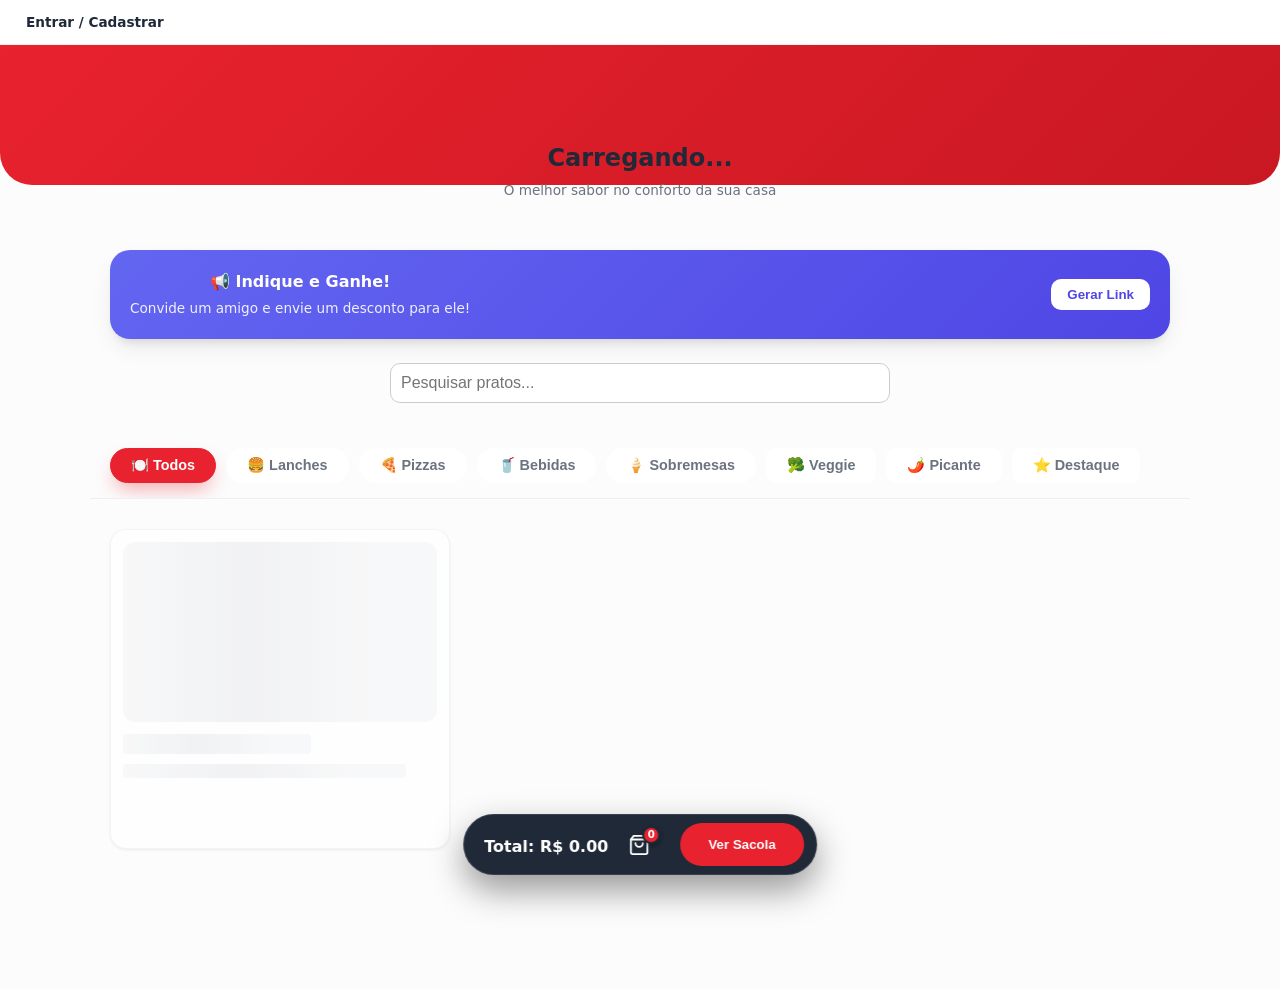
==== index.html @ 3810d73a "Add files via upload" ====
<!DOCTYPE html>
<html lang="pt-BR">
<head>
    <meta charset="UTF-8">
    <meta name="viewport" content="width=device-width, initial-scale=1.0">
    <title>Cardápio Digital - Meu Restaurante</title>
    <link rel="stylesheet" href="style.css">
</head>
<body>
    <!-- Top Nav Dinâmica -->
    <nav class="top-nav">
        <div class="top-nav-left">
            <div id="auth-status-left" class="auth-trigger" onclick="abrirModalAuth()">
                <i data-lucide="user-circle"></i>
                <span>Entrar / Cadastrar</span>
            </div>
        </div>
        <div class="top-nav-right">
            <div id="meus-pedidos-btn" class="auth-trigger" style="display:none;" onclick="abrirMeusPedidos()">
                <i data-lucide="package"></i>
                <span>Meus Pedidos</span>
            </div>
        </div>
    </nav>

    <!-- Wrapper para a visualização da Loja -->
    <div id="shop-view">
        <header class="shop-header">
            <div class="header-cover" id="shop-header-cover">
            </div>
            <div class="header-info">
                <img id="logo-restaurante" class="restaurant-logo" style="display: none;" alt="Logo">
                <h1 id="nome-loja-header">Carregando...</h1>
                <p id="descricao-loja-header">O melhor sabor no conforto da sua casa</p>
                <div style="display: flex; justify-content: center; gap: 10px; align-items: center; flex-wrap: wrap;">
                    <div id="status-loja"></div>
                    <div id="tempo-entrega-display" style="font-size: 0.85rem; color: var(--text-muted); font-weight: 600; display: none;">
                        🕒 <span id="tempo-min-max"></span>
                    </div>
                </div>
                <div id="pontos-fidelidade" class="loyalty-badge" style="display: none; margin-top: 8px;"></div>
            </div>
        </header>

        <main class="container-shop">
            <div id="banner-carousel" class="banner-carousel"></div>

            <div id="ultimo-pedido-container" class="last-order-banner" style="display: none;">
                <div class="last-order-content">
                    <div>
                        <span class="badge" style="color: #92400e;">Recompra</span>
                        <h4 style="margin: 5px 0 0 0;">Repetir último pedido?</h4>
                        <p id="detalhes-ultimo-pedido" style="margin: 4px 0 0 0; font-size: 0.85rem; color: var(--text-muted);"></p>
                    </div>
                    <button onclick="repetirUltimoPedido()" class="btn-add" style="margin-top: 0; padding: 8px 16px; background: #f59e0b;">Repetir</button>
                </div>
            </div>

            <div class="referral-banner">
                <div style="text-align: left;">
                    <h4 style="margin: 0; color: white;">📢 Indique e Ganhe!</h4>
                    <p style="margin: 4px 0 0 0; font-size: 0.85rem; opacity: 0.9;">Convide um amigo e envie um desconto para ele!</p>
                </div>
                <button onclick="openModal('modal-referral')" class="btn-add" style="margin-top: 0; padding: 8px 16px; background: white; color: #4f46e5;">Gerar Link</button>
            </div>

            <div class="search-container">
                <input type="text" id="inputBusca" placeholder="Pesquisar pratos..." oninput="filtrarPorBusca()">
            </div>

            <div class="filter-container" id="filtros">
                <button class="filter-btn active" data-filter="Todos" onclick="filtrar('Todos')">🍽️ Todos</button>
                <button class="filter-btn" data-filter="Lanches" onclick="filtrar('Lanches')">🍔 Lanches</button>
                <button class="filter-btn" data-filter="Pizzas" onclick="filtrar('Pizzas')">🍕 Pizzas</button>
                <button class="filter-btn" data-filter="Bebidas" onclick="filtrar('Bebidas')">🥤 Bebidas</button>
                <button class="filter-btn" data-filter="Sobremesas" onclick="filtrar('Sobremesas')">🍦 Sobremesas</button>
                <button class="filter-btn tag-filter" data-filter="tagVeggie" onclick="filtrar('tagVeggie')">🥦 Veggie</button>
                <button class="filter-btn tag-filter" data-filter="tagSpicy" onclick="filtrar('tagSpicy')">🌶️ Picante</button>
                <button class="filter-btn tag-filter" data-filter="tagFeatured" onclick="filtrar('tagFeatured')">⭐ Destaque</button>
            </div>

            <div id="cardapio-secoes">
                <!-- Skeleton Screen Inicial -->
                <div class="produtos-grid">
                    <div class="card skeleton-card">
                        <div class="skeleton" style="width: 100%; height: 180px; border-radius: 12px; margin-bottom: 12px;"></div>
                        <div class="skeleton" style="width: 60%; height: 20px; border-radius: 4px; margin-bottom: 10px;"></div>
                        <div class="skeleton" style="width: 90%; height: 14px; border-radius: 4px; margin-bottom: 15px;"></div>
                    </div>
                </div>
            </div>
        </main>

        <!-- Rodapé do Total -->
        <div class="cart-footer">
            <div style="flex: 1;">
                <div id="frete-info" style="font-size: 0.75rem; margin-bottom: 4px;"></div>
                <div class="shipping-progress-container" id="frete-progress-cont" style="display:none;">
                    <div class="shipping-progress-bar" id="frete-progress-bar" style="width: 0%"></div>
                </div>
                <div style="margin-top: 5px;">
                    <strong>Total: R$ <span id="total-valor">0.00</span></strong>
                </div>
            </div>
            <div class="cart-icon-container">
                <svg xmlns="http://www.w3.org/2000/svg" width="22" height="22" viewBox="0 0 24 24" fill="none" stroke="currentColor" stroke-width="2" stroke-linecap="round" stroke-linejoin="round"><path d="M6 2L3 6v14a2 2 0 0 0 2 2h14a2 2 0 0 0 2-2V6l-3-4Z"></path><line x1="3" y1="6" x2="21" y2="6"></line><path d="M16 10a4 4 0 0 1-8 0"></path></svg>
                <span id="cart-count" class="cart-count-badge">0</span>
            </div>
            <button onclick="abrirResumo()" style="background: var(--primary-color); color: white; border: none; padding: 14px 28px; border-radius: 100px; cursor: pointer; font-weight: 800; margin-left: 10px; box-shadow: 0 10px 20px rgba(var(--primary-color-rgb), 0.3);">Ver Sacola</button>
        </div>
    </div>

    <!-- Apresentação da Plataforma (Home Page) -->
    <div id="platform-landing" style="display: none;">
        <section class="landing-hero">
            <h1>Transforme seu Restaurante com um Cardápio Digital</h1>
            <p>Crie sua loja online, receba pedidos organizados no WhatsApp e fidelize seus clientes com uma experiência profissional.</p>
            <div style="margin-top: 30px; display: flex; gap: 15px; justify-content: center;">
                <button onclick="abrirModalAuth()" class="btn-hero-main">Começar Agora Grátis 🚀</button>
            </div>
        </section>

        <div class="container" style="padding: 60px 20px;">
            <div class="features-grid-landing">
                <div class="feature-card-landing">
                    <div class="feature-icon-circle">🛵</div>
                    <h3>Pedidos no WhatsApp</h3>
                    <p>Esqueça a bagunça. Receba pedidos formatados com endereço, itens e forma de pagamento direto no seu Whats.</p>
                </div>
                <div class="feature-card-landing">
                    <div class="feature-icon-circle">📊</div>
                    <h3>Gestão de Estoque</h3>
                    <p>Controle seus pratos, pause vendas de itens esgotados e acompanhe seu faturamento em tempo real.</p>
                </div>
                <div class="feature-card-landing">
                    <div class="feature-icon-circle">🎁</div>
                    <h3>Fidelize Clientes</h3>
                    <p>Cupons de desconto, sistema de pontos por compra e links de indicação para crescer organicamente.</p>
                </div>
            </div>
        </div>
    </div>

    <!-- Modal Auth Dinâmico -->
    <div id="modal-auth" class="modal">
        <div class="modal-content">
            <button onclick="closeModal('modal-auth')" class="btn-close-modal"><i data-lucide="x"></i></button>
            <h2 id="auth-modal-title" style="margin-bottom: 20px;">Acesse sua conta</h2>
            
            <div class="auth-mode-switch">
                <button id="btn-mode-login" class="auth-mode-btn active" onclick="setAuthMode('login')">Login</button>
                <button id="btn-mode-register" class="auth-mode-btn" onclick="setAuthMode('register')">Cadastrar</button>
            </div>

            <form id="form-auth-dynamic" onsubmit="window.processarAuth(event)">
                <!-- LOGIN FIELDS -->
                <div id="auth-login-fields">
                    <div class="form-group">
                        <label>E-mail</label>
                        <input type="email" id="auth-user" placeholder="seu@email.com">
                    </div>
                    <div class="form-group">
                        <label>Senha</label>
                        <div class="password-wrapper">
                            <input type="password" id="auth-pass" name="auth-pass" placeholder="••••">
                            <button type="button" class="toggle-password" onclick="window.togglePasswordVisibility('auth-pass')">
                                <i data-lucide="eye"></i>
                            </button>
                        </div>
                    </div>
                    <p style="text-align: right; margin-bottom: 15px;"><a href="#" onclick="window.esqueciSenha()" style="font-size: 0.8rem; color: var(--text-muted); text-decoration: none;">Esqueci minha senha</a></p>
                    <button type="submit" id="btn-auth-submit" class="btn-add" style="width: 100%; margin-top: 10px;">Entrar</button>
                </div>

                <!-- REGISTER WIZARD -->
                <div id="auth-register-steps" style="display: none;">
                    <div class="step-progress-container" style="margin-bottom: 25px;">
                        <div class="step-dot auth-step-dot active" data-auth-step="1">1</div>
                        <div class="step-dot auth-step-dot" data-auth-step="2">2</div>
                        <div class="step-dot auth-step-dot" data-auth-step="3">3</div>
                        <div class="step-dot auth-step-dot restaurante-only-dot" data-auth-step="4">4</div>
                    </div>

                    <!-- Passo 1: Perfil -->
                    <div class="auth-step active" id="auth-step-1">
                        <div class="form-group">
                            <label>Qual seu perfil?</label>
                            <div class="role-selector">
                                <div class="role-option active" data-role="comprador" onclick="updateRoleSelection('comprador')">🛍️ Cliente</div>
                                <div class="role-option" data-role="restaurante" onclick="updateRoleSelection('restaurante')">👨‍🍳 Restaurante</div>
                            </div>
                            <input type="hidden" id="auth-role" value="comprador">
                        </div>
                        <button type="button" onclick="window.changeRegisterStep(2)" class="btn-add" style="width:100%">Continuar →</button>
                    </div>

                    <!-- Passo 2: Dados Básicos -->
                    <div class="auth-step" id="auth-step-2">
                        <div class="form-group">
                            <label>Nome Completo ou Nome da Loja</label>
                            <input type="text" id="auth-name" placeholder="Ex: João Silva ou Pizzaria 10">
                        </div>
                        <div class="form-group">
                            <label>E-mail</label>
                            <input type="email" id="auth-user-reg" placeholder="seu@email.com">
                        </div>
                        <div class="form-group">
                            <label>Crie uma Senha</label>
                            <div class="password-wrapper">
                                <input type="password" id="auth-pass-reg" name="auth-pass-reg" placeholder="••••">
                                <button type="button" class="toggle-password" onclick="window.togglePasswordVisibility('auth-pass-reg')">
                                    <i data-lucide="eye"></i>
                                </button>
                            </div>
                            <div class="password-strength-container" id="strength-meter">
                                <div class="password-strength-bar"><div class="password-strength-progress" id="strength-bar"></div></div>
                                <span class="password-strength-text" id="strength-text"></span>
                            </div>
                        </div>
                        <div class="step-nav-buttons">
                            <button type="button" onclick="window.changeRegisterStep(1)" class="btn-edit" style="background:#64748b; flex:1">Voltar</button>
                            <button type="button" onclick="window.changeRegisterStep(3)" class="btn-add" style="flex:2">Próximo</button>
                        </div>
                    </div>

                    <!-- Passo 3: Contato -->
                    <div class="auth-step" id="auth-step-3">
                        <div class="form-group">
                            <label>WhatsApp (com DDD)</label>
                            <input type="tel" id="auth-phone" placeholder="(00) 00000-0000">
                        </div>
                        <div class="step-nav-buttons">
                            <button type="button" onclick="window.changeRegisterStep(2)" class="btn-edit" style="background:#64748b; flex:1">Voltar</button>
                            <button type="button" id="btn-next-to-4" onclick="window.changeRegisterStep(4)" class="btn-add" style="flex:2">Próximo</button>
                            <button type="submit" id="btn-finish-3" class="btn-add" style="flex:2; display:none; margin-top:0">Finalizar</button>
                        </div>
                    </div>

                    <!-- Passo 4: Detalhes Loja -->
                    <div class="auth-step" id="auth-step-4">
                        <div class="form-group">
                            <label>Horário (Abertura e Fechamento)</label>
                            <div style="display:flex; gap:10px; align-items:center;">
                                <input type="number" id="auth-open" placeholder="18" style="flex:1">
                                <span>às</span>
                                <input type="number" id="auth-close" placeholder="23" style="flex:1">
                            </div>
                        </div>
                        <div class="form-group">
                            <label>Foto ou Logo da Loja</label>
                            <input type="file" id="auth-logo" accept="image/*" onchange="window.handleRegisterImagePreview(this)">
                            <div id="auth-logo-preview-container" class="image-preview-container">
                                <img id="auth-logo-preview-img" src="" alt="Prévia da Logo">
                                <button type="button" class="btn-remove-preview" onclick="window.limparRegisterPreview()" title="Remover imagem"><i data-lucide="trash-2" style="width: 16px;"></i></button>
                            </div>
                        </div>
                        <div class="step-nav-buttons">
                            <button type="button" onclick="window.changeRegisterStep(3)" class="btn-edit" style="background:#64748b; flex:1">Voltar</button>
                            <button type="submit" class="btn-add" style="flex:2; margin-top:0">Cadastrar</button>
                        </div>
                    </div>
                </div>

                <div id="btn-logout-area" style="display: none; margin-top: 15px; border-top: 1px solid #eee; padding-top: 15px;">
                    <button type="button" onclick="logout()" class="btn-danger" style="width: 100%; margin:0;">Sair da Conta</button>
                </div>
            </form>
        </div>
    </div>

    <!-- Modal: Meus Pedidos -->
    <div id="modal-meus-pedidos" class="modal">
        <div class="modal-content">
            <button onclick="closeModal('modal-meus-pedidos')" class="btn-close-modal"><i data-lucide="x"></i></button>
            <h2 style="text-align: left; margin-bottom: 20px;">Meus Pedidos</h2>
            <ul id="lista-meus-pedidos" class="cart-item-list" style="margin-top: 10px;">
                <!-- Preenchido via JS -->
            </ul>
        </div>
    </div>

    <!-- Modal de Resumo -->
    <div id="modal-carrinho" class="modal">
        <div class="modal-content">
            <button onclick="closeModal('modal-carrinho')" class="btn-close-modal" title="Fechar"><i data-lucide="x"></i></button>
            <div class="step-progress-container">
                <div class="step-dot active" data-step="1">1</div>
                <div class="step-dot" data-step="2">2</div>
                <div class="step-dot" data-step="3">3</div>
                <div class="step-dot" data-step="4">4</div>
            </div>

            <!-- PASSO 1: Identificação -->
            <div class="checkout-step active" id="step-1">
                <h2 style="text-align: left; font-size: 1.6rem; margin-bottom: 20px;">Identificação</h2>
                
                <div class="checkout-section-title">📍 Como deseja receber?</div>
                <div class="role-selector" style="margin-bottom: 20px;">
                    <div class="role-option active order-type-option" data-type="Entrega" onclick="updateOrderTypeSelection('Entrega')">🛵 Entrega</div>
                    <div class="role-option order-type-option" data-type="Retirada" onclick="updateOrderTypeSelection('Retirada')">🥡 Retirada</div>
                </div>
                <input type="hidden" id="tipo-pedido-toggle-hidden" value="Entrega">

                <div class="form-group">
                    <label>Seu Nome</label>
                    <input type="text" id="nome-cliente" placeholder="Ex: João Silva">
                </div>
                <div class="form-group">
                    <label>WhatsApp</label>
                    <input type="tel" id="telefone-cliente" placeholder="(00) 00000-0000">
                </div>
                <div class="form-group" id="div-endereco">
                    <label>Endereço de Entrega</label>
                    <input type="text" id="endereco-entrega" placeholder="Rua, número, bairro">
                    <div style="display: flex; gap: 10px; margin-top: 10px;">
                        <div class="form-group" style="flex: 1; margin-bottom: 0;">
                            <label>CEP</label>
                            <input type="text" id="cep-cliente" placeholder="00000-000">
                        </div>
                        <div class="form-group" style="flex: 1; margin-bottom: 0;">
                            <label>Número</label>
                            <input type="text" id="numero-cliente" placeholder="123">
                        </div>
                    </div>
                    <div class="form-group" style="margin-top: 10px; margin-bottom: 0;">
                        <label>Rua</label>
                        <input type="text" id="rua-cliente" placeholder="Nome da Rua" readonly>
                    </div>
                    <div style="display: flex; gap: 10px; margin-top: 10px;">
                        <div class="form-group" style="flex: 1; margin-bottom: 0;"><label>Bairro</label><input type="text" id="bairro-cliente" placeholder="Bairro" readonly></div>
                        <div class="form-group" style="flex: 1; margin-bottom: 0;"><label>Cidade</label><input type="text" id="cidade-cliente" placeholder="Cidade" readonly></div>
                        <div class="form-group" style="flex: 0.5; margin-bottom: 0;"><label>UF</label><input type="text" id="estado-cliente" placeholder="UF" maxlength="2" readonly></div>
                    </div>
                </div>
                <div class="step-nav-buttons">
                    <button onclick="closeModal('modal-carrinho')" class="btn-edit" style="background:#64748b; flex:1">Sair</button>
                    <button onclick="changeStep(2)" class="btn-add" style="flex:2">Avançar →</button>
                </div>
            </div>

            <!-- PASSO 2: Upsell -->
            <div class="checkout-step" id="step-2">
                <h2 style="text-align: left; font-size: 1.5rem;">Turbine seu pedido!</h2>
                <p style="color: var(--text-muted); font-size: 0.85rem; margin-bottom: 15px;">Aproveite e adicione um acompanhamento:</p>
                <div id="modern-upsell-list" class="modern-selection-grid"></div>

                <div class="step-nav-buttons">
                    <button onclick="changeStep(1)" class="btn-edit" style="background:#64748b; flex:1">← Voltar</button>
                    <button onclick="changeStep(3)" class="btn-add" style="flex:2">Ver Bebidas →</button>
                </div>
            </div>

            <!-- PASSO 3: Bebidas -->
            <div class="checkout-step" id="step-3">
                <h2 style="text-align: left; font-size: 1.5rem;">Vai uma bebida?</h2>
                <div id="modern-beverages-list" class="modern-selection-grid"></div>

                <div class="step-nav-buttons">
                    <button onclick="changeStep(2)" class="btn-edit" style="background:#64748b; flex:1">← Voltar</button>
                    <button onclick="changeStep(4)" class="btn-add" style="flex:2">Pagar Agora →</button>
                </div>
            </div>

            <!-- PASSO 4: Pagamento -->
            <div class="checkout-step" id="step-4">
                <h2 style="text-align: left; font-size: 1.5rem;">Revisão e Pagamento</h2>
                <div class="checkout-section-title">🛒 Seu Carrinho</div>
                <ul id="lista-carrinho" class="cart-item-list"></ul>

                <div class="form-group">
                    <label>Forma de Pagamento</label>
                    <select id="forma-pagamento">
                        <option value="Pix">Pix</option>
                        <option value="Cartão">Cartão (Crédito/Débito)</option>
                        <option value="Dinheiro">Dinheiro</option>
                    </select>
                </div>

                <div id="campo-troco" class="form-group hidden">
                    <label>Troco para quanto?</label>
                    <input type="number" id="troco-para" step="0.01" placeholder="Ex: 50.00">
                </div>

                <div class="form-group">
                    <label>Observações Gerais</label>
                    <textarea id="observacoes" rows="2" placeholder="Observações sobre a entrega ou retirada..."></textarea>
                </div>

                <div class="form-group">
                    <label>Cupom?</label>
                    <div class="coupon-group">
                        <input type="text" id="cupom-input" placeholder="Digite aqui">
                        <button onclick="aplicarCupom()" class="btn-add" style="margin:0">OK</button>
                    </div>
                </div>

                <div style="background: var(--text-main); color: white; padding: 20px; border-radius: 20px; text-align: center; margin: 20px 0;">
                    <span id="label-entrega-resumo" style="font-size: 0.8rem; opacity: 0.7;">+ Taxa de Entrega: R$ <span id="modal-taxa">0.00</span></span><br>
                    <strong style="font-size: 1.7rem;">Total: R$ <span id="modal-total" style="color: var(--success);">0.00</span></strong>
                </div>

                <div class="step-nav-buttons">
                    <button onclick="changeStep(3)" class="btn-edit" style="background:#64748b; flex:1">← Voltar</button>
                    <button onclick="finalizarPedido()" class="btn-add" style="flex:2; background:var(--success)">Enviar no WhatsApp 🚀</button>
                </div>
            </div>
        </div>
    </div>

    <!-- Modal de PIX -->
    <div id="modal-pix" class="modal">
        <div class="modal-content" style="text-align: center;">
            <button onclick="closeModal('modal-pix')" class="btn-close-modal" title="Fechar"><i data-lucide="x"></i></button>
            <h2 style="color: #32bcad;">Pagamento via PIX</h2>
            <p>Seu pedido foi enviado! Para agilizar a preparação, realize o pagamento agora:</p>
            <div style="background: #f1f5f9; padding: 15px; border-radius: 12px; margin: 20px 0; word-break: break-all;">
                <strong id="chave-pix-valor"></strong>
            </div>
            <button onclick="copiarPix()" class="btn-add" style="background: #32bcad; width: 100%;">Copiar Chave PIX</button>
            <button onclick="window.location.reload()" style="background: none; border: none; color: var(--text-muted); margin-top: 15px; cursor: pointer;">Fechar e Voltar ao Início</button>
        </div>
    </div>

    <!-- Modal: Indique e Ganhe -->
    <div id="modal-referral" class="modal">
        <div class="modal-content" style="text-align: center;">
            <button onclick="closeModal('modal-referral')" class="btn-close-modal" title="Fechar"><i data-lucide="x"></i></button>
            <h2 style="color: #4f46e5;">Indique um Amigo</h2>
            <p style="color: var(--text-muted); margin-bottom: 20px;">Ao compartilhar seu link, seu amigo ganha um cupom automático para o primeiro pedido!</p>
            <div style="background: #f1f5f9; padding: 15px; border-radius: 12px; margin-bottom: 20px;">
                <p style="font-size: 0.8rem; color: var(--text-muted); margin-bottom: 5px;">Seu link de indicação:</p>
                <code id="referral-link-display" style="word-break: break-all; font-weight: bold; color: #4f46e5;"></code>
            </div>
            <button onclick="compartilharIndicacao()" class="btn-add" style="width: 100%; background: #4f46e5;">Compartilhar no WhatsApp</button>
            <button onclick="closeModal('modal-referral')" style="background: none; border: none; color: var(--text-muted); width: 100%; margin-top: 15px; cursor: pointer;">Fechar</button>
        </div>
    </div>

    <!-- Modal de Sucesso -->
    <div id="modal-success" class="modal">
        <div class="modal-content" style="text-align: center;">
            <button onclick="closeModal('modal-success')" class="btn-close-modal" title="Fechar"><i data-lucide="x"></i></button>
            <svg class="checkmark" xmlns="http://www.w3.org/2000/svg" viewBox="0 0 52 52">
                <circle class="checkmark__circle" cx="26" cy="26" r="25" fill="none"/>
                <path class="checkmark__check" fill="none" d="M14.1 27.2l7.1 7.2 16.7-16.8"/>
            </svg>
            <h2 style="color: var(--success); margin-top: 10px;">Pedido Enviado!</h2>
            <p style="color: var(--text-muted); margin-top: 10px;">Seu pedido foi encaminhado com sucesso. Agora é só aguardar!</p>
            <button onclick="window.location.reload()" class="btn-add" style="width: 100%; margin-top: 25px; background: var(--success);">Confirmar</button>
        </div>
    </div>

    <div id="toast-container" class="toast-container"></div>

    <!-- Firebase SDKs (Versão Compat) -->
<script src="https://www.gstatic.com/firebasejs/10.7.1/firebase-app-compat.js"></script>
    <script src="https://www.gstatic.com/firebasejs/10.7.1/firebase-firestore-compat.js"></script>
    <script src="https://www.gstatic.com/firebasejs/10.7.1/firebase-auth-compat.js"></script>
    <script src="https://www.gstatic.com/firebasejs/10.7.1/firebase-storage-compat.js"></script>
    <script src="https://unpkg.com/lucide@latest"></script>
    <script src="script.js"></script>

    <script>
        // Identificação da Loja via URL
        window.urlParams = new URLSearchParams(window.location.search);
        let restauranteAtual;
        let configLoja = {}; // Variável global para as configurações da loja
        let WHATSAPP_RESTAURANTE = ""; 
        let TAXA_ENTREGA = 0;
        let HORA_ABERTURA = 0;
        let HORA_FECHAMENTO = 24;
        let PEDIDO_MINIMO = 0;
        let FRETE_GRATIS_VALOR = 0;
        let lojaId = null;
        function obterLojaId() {
            const params = new URLSearchParams(window.location.search);
            let id = params.get('loja');
            
            if (!id && localStorage.getItem('sessaoAtiva')) {
                try {
                    const sessao = JSON.parse(localStorage.getItem('sessaoAtiva'));
                    id = sessao.user;
                } catch(e) { console.error(e); }
            }
            return id;
        }
async function loadStoreSpecificData() {
            lojaId = obterLojaId();
            
            if (!lojaId) {
                alert("Erro: ID da loja não identificado na URL. Use ?loja=SEU_ID");
                return;
            }

            console.log("Buscando dados para a loja:", lojaId);

            try {
                // Busca as configurações da loja específica no Firestore de forma segura para o cliente
                const docConfig = await window.db.collection('configuracoes').doc(lojaId).get();
                
                if (docConfig.exists) {
                    configLoja = docConfig.data();
                    
                    // Preenche os dados da Loja no HTML
                    document.getElementById('nome-restaurante').innerText = configLoja.nome || "Nome do Restaurante";
                    document.getElementById('status-loja').innerText = configLoja.status === 'aberto' ? '🔴 Aberto' : '⚪ Fechado';
                    
                    if (configLoja.logo) {
                        const logoImg = document.getElementById('logo-restaurante');
                        logoImg.src = configLoja.logo;
                        logoImg.style.display = 'block';
                    }
                    if (configLoja.banner) {
                        document.getElementById('shop-header-cover').style.backgroundImage = `url('${configLoja.banner}')`;
                    }

                    // Renderiza os banners adicionais, se houver
                    carregarBanners();
                }

                // Renderiza o cardápio de produtos da loja
                await carregarCardapio();

                // Mostra a loja de fato
                document.getElementById('shop-view').style.display = 'block';
                if (window.lucide) lucide.createIcons();

            } catch (error) {
                console.error("Erro ao carregar os dados da loja:", error);
            }
        }
        async function loadStoreSpecificData() {
            
            let lojaParam = window.urlParams.get('loja');

            try {
                if (!lojaParam) {
                    document.getElementById('platform-landing').style.display = 'block';
                    document.getElementById('shop-view').style.display = 'none';
                    document.title = "Cardápio Digital - Crie sua Loja Grátis";
                    return;
                }

                document.getElementById('platform-landing').style.display = 'none';
                document.getElementById('shop-view').style.display = 'block';

                if (lojaParam.includes('@')) {
                    // Se for e-mail, usa direto
                    restauranteAtual = lojaParam;
                } else {
                    // Se for um apelido (slug), busca o e-mail do dono no Firestore
                    const slugQuery = await db.collection('configuracoes')
                        .where('slug', '==', lojaParam.toLowerCase())
                        .limit(1)
                        .get();
                    
                    if (!slugQuery.empty) {
                        restauranteAtual = slugQuery.docs[0].id; // O ID do documento é o e-mail
                    } else {
                        restauranteAtual = lojaParam; // Tenta usar o param como e-mail se falhar
                    }
                }

                if (!restauranteAtual) throw new Error("Restaurante não identificado");

                // Carregar Configurações Específicas desta Loja do Firestore
                configLoja = await getStoreConfig(restauranteAtual);

                if (configLoja.logo) {
                    const logoImg = document.getElementById('logo-restaurante');
                    logoImg.src = configLoja.logo;
                    logoImg.style.display = 'block';
                }

                if (configLoja.banner_header) {
                    document.getElementById('shop-header-cover').style.backgroundImage = `url('${configLoja.banner_header}')`;
                    document.getElementById('shop-header-cover').style.backgroundSize = 'cover';
                    document.getElementById('shop-header-cover').style.backgroundPosition = 'center';
                }

                if (configLoja.tempo_entrega) {
                    const tempoEl = document.getElementById('tempo-min-max');
                    if (tempoEl) tempoEl.innerText = configLoja.tempo_entrega;
                    document.getElementById('tempo-entrega-display').style.display = 'block';
                }

                const nomeExibicao = configLoja?.nome_exibicao || (restauranteAtual ? restauranteAtual.split('@')[0].toUpperCase() : "MINHA LOJA");
                document.getElementById('nome-loja-header').innerText = nomeExibicao;
                document.getElementById('descricao-loja-header').innerText = configLoja?.descricao_loja || "O melhor sabor no conforto da sua casa";
                
                document.title = `${nomeExibicao} - Cardápio Digital`;

                WHATSAPP_RESTAURANTE = configLoja.whatsapp || ""; 
                TAXA_ENTREGA = parseFloat(configLoja.taxa_entrega) || 0;
                HORA_ABERTURA = parseInt(configLoja.abertura) || 0;
                HORA_FECHAMENTO = parseInt(configLoja.fechamento) || 24;
                PEDIDO_MINIMO = parseFloat(configLoja.pedido_minimo) || 0;
                FRETE_GRATIS_VALOR = parseFloat(configLoja.frete_gratis_valor) || 0;

                // Chamar funções que dependem de configLoja
                carregarCuponsLoja();
                await carregarCardapio();
                carregarBanners();
                verificarUltimoPedido();
                atualizarPontosUI();
                verificarLinkDireto();
                iniciarContagemRegressiva();
                verificarCupomURL();
                gerarLinkExibicao();
                socialProofLoop();
                setTimeout(verificarCarrinhoAbandonado, 5000);
                atualizarStatusLoja();
            } catch (error) {
                console.error("Erro ao inicializar cardápio:", error);
                document.getElementById('nome-loja-header').innerText = "Loja não encontrada";
            }
        }

        let currentStep = 1;

        function changeStep(step) {
            // Validação simples para o passo 1
            if (step > currentStep && currentStep === 1) {
                const nome = document.getElementById('nome-cliente').value;
                const tel = document.getElementById('telefone-cliente').value;
                const tipoPedido = document.getElementById('tipo-pedido-toggle-hidden').value;
                if (!nome || !tel) {
                    return showToast("Preencha seu nome e telefone!", "error");
                }
                if (tipoPedido === 'Entrega' && !document.getElementById('endereco-entrega').value) {
                    return showToast("Informe o endereço de entrega!", "error");
                }
                const cep = document.getElementById('cep-cliente').value.replace(/\D/g, '');
                if (tipoPedido === 'Entrega' && (!cep || cep.length !== 8)) {
                    return showToast("Informe um CEP válido para entrega!", "error");
                }
            }

            currentStep = step;
            document.querySelectorAll('.checkout-step').forEach(s => s.classList.remove('active'));
            document.getElementById(`step-${step}`).classList.add('active');
            
            document.querySelectorAll('.step-dot').forEach(dot => {
                const dStep = parseInt(dot.dataset.step);
                dot.classList.toggle('active', dStep === step);
                dot.classList.toggle('completed', dStep < step);
            });

            if (step === 2) renderModernSelection('modern-upsell-list', ['Acompanhamentos']);
            if (step === 3) renderModernSelection('modern-beverages-list', ['Bebidas']);
            if (step === 4) renderResumoFinal();
        }

        async function renderModernSelection(containerId, categories) {
            const container = document.getElementById(containerId);
            if (!window.db) return;

            const querySnapshot = await db.collection('produtos')
                .where('owner', '==', restauranteAtual)
                .where('categoria', 'in', categories)
                .get();
            
            const items = [];
            querySnapshot.forEach(doc => {
                items.push({ ...doc.data(), id: doc.id });
            });
            
            container.innerHTML = items.map(p => {
                const noCarrinho = carrinho.some(item => item.nome === p.nome);
                const iconName = (window.iconMap && window.iconMap[p.categoria]) || 'package';
                const imageHTML = p.imagem
                    ? `<img src="${p.imagem}">`
                    : `<div class="card-image-placeholder" style="width:55px; height:55px; border-radius:12px; display:flex; align-items:center; justify-content:center; background:#f8fafc;"><i data-lucide="${iconName}" style="width:24px; height:24px;"></i></div>`;

                return `
                    <div class="selection-card ${noCarrinho ? 'selected' : ''}" onclick="toggleSelectionItem(this, ${JSON.stringify(p).replace(/"/g, '&quot;')})">
                        ${imageHTML}
                        <div class="selection-card-info">
                            <b>${p.nome}</b>
                            <span>+ R$ ${parseFloat(p.preco).toFixed(2)}</span>
                        </div>
                        <div class="selection-check">${noCarrinho ? '✓' : '+'}</div>
                    </div>
                `;
            }).join('');
            if (window.lucide) lucide.createIcons();
        }

        function toggleSelectionItem(el, prod) {
            const idx = carrinho.findIndex(item => item.nome === prod.nome);
            if (idx > -1) {
                carrinho.splice(idx, 1);
                el.classList.remove('selected');
                el.querySelector('.selection-check').innerText = '+';
            } else {
                carrinho.push({ nome: prod.nome, preco: parseFloat(prod.preco), quantidade: 1 });
                el.classList.add('selected');
                el.querySelector('.selection-check').innerText = '✓';
            }
            salvarCarrinho();
            atualizarTotalBarra();
        }

        // Função para renderizar a lista de itens no Passo 4 (Revisão)
        function renderResumoFinal() {
            const listaElement = document.getElementById('lista-carrinho');
            listaElement.innerHTML = '';
            let subtotal = 0;

            if (carrinho.length === 0) {
                listaElement.innerHTML = '<p style="text-align:center; color:var(--text-muted);">Sacola vazia</p>';
                return;
            }

            carrinho.forEach((item, index) => {
                const totalItem = item.preco * (item.quantidade || 1);
                subtotal += totalItem;
                listaElement.innerHTML += `
                    <li>
                        <div style="display:flex; flex-direction:column; text-align:left; gap:2px">
                            <b style="color:var(--text-main)">${item.nome}</b>
                            ${item.adicionais && item.adicionais.length > 0 ? 
                                `<small style="color:var(--primary-color)">+ ${item.adicionais.map(a => a.nome).join(', ')}</small>` 
                                : ''
                            }
                            <small style="color:var(--text-muted)">R$ ${item.preco.toFixed(2)} un.</small>
                        </div>
                        <div class="qty-controls">
                            <button class="btn-qty" onclick="alterarQuantidade(${index}, -1)">-</button>
                            <span style="color:var(--text-main); font-weight:800">${item.quantidade || 1}</span>
                            <button class="btn-qty" onclick="alterarQuantidade(${index}, 1)">+</button>
                        </div>
                    </li>`;
            });

            const tipoPedido = document.getElementById('tipo-pedido-toggle-hidden').value;
            let taxa = (tipoPedido === 'Entrega') ? TAXA_ENTREGA : 0;
            if (FRETE_GRATIS_VALOR > 0 && subtotal >= FRETE_GRATIS_VALOR) taxa = 0;

            document.getElementById('modal-taxa').innerText = taxa.toFixed(2);
            let totalFinal = subtotal + taxa - descontoCupom;
            document.getElementById('modal-total').innerText = Math.max(0, totalFinal).toFixed(2);
        }

        function toggleTroco() {
            const campo = document.getElementById('campo-troco');
            const pag = document.getElementById('forma-pagamento').value;
            if (pag === 'Dinheiro') {
                campo.classList.remove('hidden');
            } else {
                campo.classList.add('hidden');
            }
        }

        function abrirResumo() {
            if (carrinho.length === 0) return showToast("Sua sacola está vazia!", "error");
            
            // Preenche dados salvos para conveniência
            document.getElementById('nome-cliente').value = localStorage.getItem('cliente_nome') || '';
            document.getElementById('telefone-cliente').value = localStorage.getItem('cliente_telefone') || '';
            document.getElementById('endereco-entrega').value = localStorage.getItem('cliente_endereco') || '';
            document.getElementById('cep-cliente').value = localStorage.getItem('cliente_cep') || '';
            document.getElementById('numero-cliente').value = localStorage.getItem('cliente_numero') || '';
            document.getElementById('rua-cliente').value = localStorage.getItem('cliente_rua') || '';
            document.getElementById('bairro-cliente').value = localStorage.getItem('cliente_bairro') || '';
            
            const tipoPedidoSalvo = localStorage.getItem('cliente_tipo_pedido') || 'Entrega';
            if (window.updateOrderTypeSelection) window.updateOrderTypeSelection(tipoPedidoSalvo);

            currentStep = 1;
            changeStep(1);
            toggleEnderecoField();
            document.getElementById('modal-carrinho').style.display = 'flex';
            document.body.classList.add('no-scroll');
        }

        // Função para verificar Cupom Automático via URL
        function verificarCupomURL() {
            const cupomURL = window.urlParams.get('cupom');
            if (cupomURL) {
                const codigo = cupomURL.toUpperCase();
                if (cuponsDaLoja[codigo]) {
                    descontoCupom = cuponsDaLoja[codigo];
                    localStorage.setItem('cupom_automatico', codigo);
                    showToast(`Cupom ${codigo} aplicado automaticamente! ✨`);
                    atualizarTotalBarra();
                }
            }
        }

        function compartilharIndicacao() {
            const cupomDestaque = Object.keys(cuponsDaLoja)[0] || "PROMO10";
            const identificadorUrl = configLoja.slug || restauranteAtual;
            const link = `${window.location.origin}${window.location.pathname}?loja=${identificadorUrl}&cupom=${cupomDestaque}`;
            const msg = `Ei! Estou te enviando um desconto para pedir na *${(configLoja.nome_exibicao || restauranteAtual).toUpperCase()}*! O cupom é aplicado direto no link: ${link}`;
            window.open(`https://wa.me/?text=${encodeURIComponent(msg)}`, '_blank');
        }

        function gerarLinkExibicao() {
            const cupomDestaque = Object.keys(cuponsDaLoja)[0] || "PROMO10";
            const identificadorUrl = configLoja.slug || restauranteAtual;
            const link = `${window.location.origin}${window.location.pathname}?loja=${identificadorUrl}&cupom=${cupomDestaque}`;
            document.getElementById('referral-link-display').innerText = link;
        }

        // Persistência do Carrinho: Carrega o que estava salvo
        let carrinho = (JSON.parse(localStorage.getItem('carrinho_atual')) || []).map(item => ({
            ...item,
            quantidade: item.quantidade || 1
        }));
        
        let descontoCupom = 0;
        let cuponsDaLoja = {};

        function salvarCarrinho() {
            localStorage.setItem('carrinho_atual', JSON.stringify(carrinho));
        }

        function carregarCuponsLoja() {
            if (configLoja.cupons) {
                configLoja.cupons.split(',').forEach(c => {
                    const [code, val] = c.split(':');
                    if(code && val) cuponsDaLoja[code.trim().toUpperCase()] = parseFloat(val.trim());
                });
            }
        }

        function isLojaAberta() {
            // Agora usa configLoja que é carregada do Firestore
            const agora = new Date();
            const hora = agora.getHours();
            const fechadaManualmente = configLoja.fechada_manualmente === true;
            if (fechadaManualmente) {
                return false; // Se fechada manualmente, está sempre fechada
            }
            return hora >= HORA_ABERTURA && hora < HORA_FECHAMENTO; // Verifica horário normal
        }

        function getMockSales() { return Math.floor(Math.random() * 50) + 10; }

        function showToast(message, type = 'success') {
            const container = document.getElementById('toast-container');
            const toast = document.createElement('div');
            toast.className = `toast ${type}`;
            toast.innerText = message;
            
            container.appendChild(toast);
            
            setTimeout(() => {
                toast.classList.add('fade-out');
                toast.addEventListener('animationend', () => {
                    toast.remove();
                });
            }, 3000);
        }
async function carregarCardapio(categoriaSelecionada = 'Todos', termoBusca = '') {
            const gridProdutos = document.getElementById('produtos-grid');
            if (!gridProdutos) return;

            gridProdutos.innerHTML = '<p style="padding: 20px; text-align:center;">Carregando cardápio...</p>';

            try {
                // Faz a busca trazendo apenas os produtos criados por essa loja específica
                let query = window.db.collection('produtos').where('userId', '==', lojaId);
                const snapshot = await query.get();
                
                let htmlProdutos = '';
                let contagem = 0;

                snapshot.forEach(doc => {
                    const produto = doc.data();
                    
                    // Filtros aplicados no Client-side de forma dinâmica
                    if (categoriaSelecionada !== 'Todos' && produto.categoria !== categoriaSelecionada) return;
                    if (termoBusca && !produto.nome.toLowerCase().includes(termoBusca.toLowerCase())) return;

                    contagem++;
                    htmlProdutos += `
                        <div class="product-card">
                            <div class="product-img" style="background-image: url('${produto.imagem || 'https://images.unsplash.com/photo-1546069901-ba9599a7e63c'}')"></div>
                            <div class="product-info">
                                <h3 class="product-title">${produto.nome}</h3>
                                <p class="product-desc">${produto.descricao || ''}</p>
                                <div class="product-meta">
                                    <span class="product-price">R$ ${parseFloat(produto.preco).toFixed(2).replace('.', ',')}</span>
                                    <button class="btn-add-cart" onclick="adicionarAoCarrinho('${doc.id}', '${produto.nome}', ${produto.preco})">
                                        Adicionar
                                    </button>
                                </div>
                            </div>
                        </div>
                    `;
                });

                if (contagem === 0) {
                    gridProdutos.innerHTML = '<p style="padding: 40px; text-align:center; color: var(--text-muted);">Nenhum produto encontrado.</p>';
                } else {
                    gridProdutos.innerHTML = htmlProdutos;
                }

            } catch (error) {
                console.error("Erro ao carregar produtos:", error);
                gridProdutos.innerHTML = '<p style="padding: 20px; color: red; text-align:center;">Erro ao carregar produtos.</p>';
            }
        }
        async function carregarCardapio(categoriaFiltro = 'Todos', termoBusca = '') {
            const container = document.getElementById('cardapio-secoes');
            const filtroNav = document.getElementById('filtros');
            
            if (!window.db) return;

            try {
                const querySnapshot = await db.collection('produtos')
                    .where('owner', '==', restauranteAtual)
                    .get();
                
                const meusProdutos = [];
                querySnapshot.forEach(doc => {
                    meusProdutos.push({ ...doc.data(), id: doc.id });
                });

                if (meusProdutos.length === 0) {
                    container.innerHTML = '<p class="loading">O cardápio está vazio.</p>';
                    return;
                }

                // 1. Filtrar e Agrupar produtos
                const categorias = {};
                let produtosProcessados = meusProdutos;

                // Aplicar Filtro de Categoria ou Tag
                if (categoriaFiltro !== 'Todos') {
                    if (['tagVeggie', 'tagSpicy', 'tagFeatured'].includes(categoriaFiltro)) {
                        produtosProcessados = produtosProcessados.filter(p => p[categoriaFiltro]);
                    } else {
                        produtosProcessados = produtosProcessados.filter(p => p.categoria === categoriaFiltro);
                    }
                }

                produtosProcessados.forEach(p => {
                    if (!categorias[p.categoria]) categorias[p.categoria] = [];
                    categorias[p.categoria].push(p);
                });

                // 2. Ordenar categorias
                const categoriasPadrao = ['Combos', 'Destaques', 'Lanches', 'Pizzas', 'Acompanhamentos', 'Porções', 'Sobremesas', 'Bebidas'];
                const customStr = configLoja.categorias_custom || "";
                const categoriasCustom = customStr.split(',').map(c => c.trim()).filter(c => c !== "");
                const ordem = [...categoriasPadrao, ...categoriasCustom];

                const catsSorted = Object.keys(categorias).sort((a, b) => {
                    let idxA = ordem.indexOf(a);
                    let idxB = ordem.indexOf(b);
                    return (idxA === -1 ? 99 : idxA) - (idxB === -1 ? 99 : idxB);
                });

                // 3. Limpar containers
                filtroNav.innerHTML = '';
                if (!termoBusca) {
                    const btnTodos = document.createElement('button');
                    btnTodos.className = `filter-btn ${categoriaFiltro === 'Todos' ? 'active' : ''}`;
                    btnTodos.innerHTML = `🍽️ Todos`;
                    btnTodos.onclick = () => filtrar('Todos');
                    filtroNav.appendChild(btnTodos);
                }

                container.innerHTML = '';

                // 4. Renderizar Seções
                catsSorted.forEach((cat) => {
                    const catId = `cat-${cat.replace(/\s+/g, '-').toLowerCase()}`;
                    let items = categorias[cat];

                    if (termoBusca && items) {
                        items = items.filter(p => p.nome.toLowerCase().includes(termoBusca.toLowerCase()));
                    }

                    if (items.length > 0) {
                        const iconName = window.iconMap[cat] || 'package';
                        const btn = document.createElement('button');
                        btn.className = `filter-btn ${categoriaFiltro === cat ? 'active' : ''}`;
                        btn.innerHTML = `<i data-lucide="${iconName}" style="width:16px; height:16px"></i> ${cat}`;
                        btn.onclick = (e) => scrollToCategory(catId, e.currentTarget);
                        filtroNav.appendChild(btn);

                        const section = document.createElement('section');
                        section.className = 'category-section';
                        section.id = catId;
                        section.innerHTML = `<h2 class="category-title"><i data-lucide="${iconName}"></i> ${cat}</h2>`;

                        const grid = document.createElement('div');
                        grid.className = 'produtos-grid';

                        items.forEach(prod => {
                            const prodData = JSON.stringify(prod).split('"').join('&quot;');
                            const itemNoCarrinho = carrinho.find(c => c.nome === prod.nome);
                            const qtd = itemNoCarrinho ? itemNoCarrinho.quantidade : 0;
                            const prodIcon = window.iconMap[prod.categoria] || 'package';
                            const imageHTML = prod.imagem 
                                ? `<img src="${prod.imagem}" alt="${prod.nome}">`
                                : `<div class="card-image-placeholder"><i data-lucide="${prodIcon}"></i></div>`;

                            let acaoBotao = qtd > 0 ? `
                                <div class="card-qty-controls">
                                    <button class="btn-card-qty" onclick="alterarQuantidadeCard('${prod.nome}', -1)"><i data-lucide="minus" style="width:14px"></i></button>
                                    <span style="font-weight: 800; min-width: 20px; text-align: center;">${qtd}</span>
                                    <button class="btn-card-qty" onclick="alterarQuantidadeCard('${prod.nome}', 1)"><i data-lucide="plus" style="width:14px"></i></button>
                                </div>` : `
                                <button class="btn-add" style="margin: 0; padding: 8px 16px; border-radius: 12px;" onclick="adicionarAoCarrinho(${prodData})">
                                    <i data-lucide="plus" style="width: 16px; height: 16px; margin-right: 4px;"></i> Adicionar
                                </button>`;
                            
                            grid.innerHTML += `
                                <div class="card reveal">
                                    <div class="card-image-container">
                                        <div class="card-badges">
                                            ${prod.tagFeatured ? '<span class="badge featured">★ Destaque</span>' : ''}
                                            ${prod.tagVeggie ? '<span class="badge veggie">🥦 Veggie</span>' : ''}
                                            ${prod.tagSpicy ? '<span class="badge spicy">🌶️ Picante</span>' : ''}
                                        </div>
                                        ${imageHTML}
                                    </div>
                                    <div class="card-content">
                                        <h3 class="card-title">${prod.nome}</h3>
                                        <p class="card-description">${prod.descricao || 'Sem descrição disponível.'}</p>
                                        <div class="card-footer-row">
                                            <span class="preco">R$ ${parseFloat(prod.preco).toFixed(2)}</span>
                                            ${acaoBotao}
                                        </div>
                                    </div>
                                </div>`;
                        });
                        section.appendChild(grid);
                        container.appendChild(section);
                    }
                });
                lucide.createIcons();
            } catch (error) {
                console.error("Erro ao carregar cardápio:", error);
                container.innerHTML = '<p class="loading">Erro ao conectar com o banco de dados.</p>';
            }
        }

        function adicionarAoCarrinho(prod) {
            const itemExistente = carrinho.find(item => item.nome === prod.nome);
            
            if (itemExistente) {
                itemExistente.quantidade = (itemExistente.quantidade || 1) + 1;
            } else {
                carrinho.push({ 
                    nome: prod.nome, 
                    preco: parseFloat(prod.preco), 
                    quantidade: 1, 
                    adicionais: [],
                    obs: "" 
                });
            }
            
            salvarCarrinho();
            atualizarTotalBarra();
            
            // Atualiza os cards para mostrar o contador
            const btnAtivo = document.querySelector('.filter-btn.active');
            const termo = document.getElementById('inputBusca').value;
            carregarCardapio(btnAtivo ? btnAtivo.dataset.filter : 'Todos', termo);

            showToast(`${prod.nome} adicionado!`);

            // Efeito de pulso no carrinho
            const footer = document.querySelector('.cart-footer');
            footer.classList.remove('cart-pulse');
            void footer.offsetWidth; 
            footer.classList.add('cart-pulse');
        }

        function alterarQuantidadeCard(nome, delta) {
            const index = carrinho.findIndex(item => item.nome === nome);
            if (index > -1) {
                carrinho[index].quantidade += delta;
                if (carrinho[index].quantidade <= 0) {
                    carrinho.splice(index, 1);
                }
                salvarCarrinho();
                atualizarTotalBarra();
                
                // Recarrega o cardápio para atualizar os números nos cards
                const btnAtivo = document.querySelector('.filter-btn.active');
                const termo = document.getElementById('inputBusca').value;
                carregarCardapio(btnAtivo ? btnAtivo.dataset.filter : 'Todos', termo);
            }
        }

        function scrollToCategory(id, btn) {
            document.querySelectorAll('.filter-btn').forEach(b => b.classList.remove('active'));
            btn.classList.add('active');
            const target = document.getElementById(id);
            if (target) {
                target.scrollIntoView({ behavior: 'smooth', block: 'start' });
                // Centraliza o botão na barra horizontal
                btn.scrollIntoView({ behavior: 'smooth', inline: 'center', block: 'nearest' });
            }
        }

        function abrirModalProduto(prod) {
            produtoSelecionadoTemp = prod;
            document.getElementById('detalhe-nome').innerText = prod.nome;
            document.getElementById('detalhe-descricao').innerText = prod.descricao || "";
            document.getElementById('custom-obs').value = "";
            document.getElementById('total-detalhe').innerText = parseFloat(prod.preco).toFixed(2);
            
            // Sugestão de Upsell (Bebidas ou Sobremesas)
            const upsellList = document.getElementById('lista-extras-sugeridos');
            const produtos = JSON.parse(localStorage.getItem('meus_produtos')) || [];
            const sugeridos = produtos.filter(p => p.owner === restauranteAtual && (p.categoria === 'Bebidas' || p.categoria === 'Sobremesas')).slice(0, 3);
            
            if(sugeridos.length > 0 && prod.categoria !== 'Bebidas') {
                document.getElementById('secao-upsell').style.display = 'block';
                upsellList.innerHTML = sugeridos.map(s => `
                    <div class="upsell-item" onclick='adicionarUpsellRapido(${JSON.stringify(s).replace(/'/g, "&apos;")})'>
                        <b>${s.nome}</b><br>+ R$ ${parseFloat(s.preco).toFixed(2)}
                    </div>
                `).join('');
            } else {
                document.getElementById('secao-upsell').style.display = 'none';
            }

            const containerExtras = document.getElementById('lista-extras-disponiveis');
            const grupoExtras = document.getElementById('grupo-extras');
            containerExtras.innerHTML = '';
            
            if (prod.adicionais && prod.adicionais.trim() !== "") {
                grupoExtras.style.display = 'block';
                prod.adicionais.split(',').forEach(ad => {
                    const partes = ad.split(':');
                    if (partes.length === 2) {
                        const nome = partes[0].trim();
                        const preco = parseFloat(partes[1].trim());
                        containerExtras.innerHTML += `
                            <label class="extra-item" style="display: flex; justify-content: space-between; margin-bottom: 8px; cursor: pointer;">
                                <span><input type="checkbox" data-nome="${nome}" data-preco="${preco}" onchange="atualizarPrecoModal()"> ${nome}</span>
                                <b>+ R$ ${preco.toFixed(2)}</b>
                            </label>`;
                    }
                });
            } else {
                grupoExtras.style.display = 'none';
            }

            document.getElementById('modal-detalhes-produto').style.display = 'flex';
            document.getElementById('btn-confirmar-adicao').onclick = confirmarAdicao;
        }

        window.adicionarUpsellRapido = function(prod) {
            carrinho.push({ nome: prod.nome, preco: parseFloat(prod.preco), quantidade: 1 });
            salvarCarrinho();
            atualizarTotalBarra();
            showToast(`${prod.nome} adicionado ao pedido!`);
        };

        function atualizarPrecoModal() {
            let extraTotal = 0;
            document.querySelectorAll('#lista-extras-disponiveis input:checked').forEach(i => extraTotal += parseFloat(i.dataset.preco));
            document.getElementById('total-detalhe').innerText = (parseFloat(produtoSelecionadoTemp.preco) + extraTotal).toFixed(2);
        }

        function confirmarAdicao() {
            const extras = [];
            let precoFinal = parseFloat(produtoSelecionadoTemp.preco);
            document.querySelectorAll('#lista-extras-disponiveis input:checked').forEach(i => {
                extras.push({ nome: i.dataset.nome, preco: parseFloat(i.dataset.preco) });
                precoFinal += parseFloat(i.dataset.preco);
            });

            const obs = document.getElementById('custom-obs').value;
            carrinho.push({ 
                nome: produtoSelecionadoTemp.nome, 
                preco: precoFinal, 
                quantidade: 1, 
                adicionais: extras,
                obs: obs 
            });

            salvarCarrinho();
            atualizarTotalBarra();
            showToast(`${produtoSelecionadoTemp.nome} adicionado!`);
            document.getElementById('modal-detalhes-produto').style.display = 'none';
            
            // Efeito de pulso no carrinho
            const footer = document.querySelector('.cart-footer');
            footer.classList.remove('cart-pulse');
            void footer.offsetWidth; // Truque para resetar animação CSS
            footer.classList.add('cart-pulse');
        }

        function compartilharProduto(nome) {
            const url = new URL(window.location.href);
            url.searchParams.set('produto', nome);
            const link = url.toString();

            if (navigator.share) {
                navigator.share({
                    title: nome,
                    text: `Confira este item no cardápio de hoje: ${nome}`,
                    url: link
                }).catch(() => {});
            } else {
                navigator.clipboard.writeText(link);
                showToast("Link do produto copiado!");
            }
        }

        function filtrarPorBusca() {
            const termo = document.getElementById('inputBusca').value;
            const btnAtivo = document.querySelector('.filter-btn.active');
            carregarCardapio(btnAtivo ? btnAtivo.dataset.filter : 'Todos', termo);
        }

        function socialProofLoop() {
            const nomes = ["Ana", "Carlos", "Beatriz", "Marcos", "Julia", "Ricardo"];
            const acoes = ["acabou de pedir um Lanche", "ganhou frete grátis!", "pediu uma Pizza agora"];
            
            setInterval(() => {
                if(Math.random() > 0.7) {
                    const msg = `${nomes[Math.floor(Math.random()*nomes.length)]} ${acoes[Math.floor(Math.random()*acoes.length)]}`;
                    const div = document.createElement('div');
                    div.className = 'social-proof';
                    div.innerHTML = `<span>🛒</span> ${msg}`;
                    document.body.appendChild(div);
                    setTimeout(() => { div.style.opacity = '0'; setTimeout(() => div.remove(), 500); }, 4000);
                }
            }, 15000);
        }

        function atualizarTotalBarra() {
            const toggle = document.getElementById('tipo-pedido-toggle');
            const tipoPedido = toggle && toggle.checked ? 'Entrega' : 'Retirada';
            const freteGratisMinimo = FRETE_GRATIS_VALOR;
            const subtotal = carrinho.reduce((sum, item) => sum + (item.preco * (item.quantidade || 1)), 0);
            
            // Atualiza o contador de itens na sacola
            const totalItens = carrinho.reduce((sum, item) => sum + (item.quantidade || 1), 0);
            const cartCountEl = document.getElementById('cart-count');
            cartCountEl.innerText = totalItens;
            cartCountEl.style.display = totalItens > 0 ? 'flex' : 'none';
            
            let taxa = (tipoPedido === 'Entrega' && subtotal > 0) ? TAXA_ENTREGA : 0;
            
            // Lógica da Barra de Frete Grátis
            const infoFrete = document.getElementById('frete-info');
            const progCont = document.getElementById('frete-progress-cont');
            const progBar = document.getElementById('frete-progress-bar');

            if (freteGratisMinimo > 0 && subtotal > 0 && subtotal < freteGratisMinimo && tipoPedido === 'Entrega') {
                const faltam = freteGratisMinimo - subtotal;
                infoFrete.innerText = `Faltam R$ ${faltam.toFixed(2)} para Frete Grátis!`;
                progCont.style.display = 'block';
                progBar.style.width = `${(subtotal / freteGratisMinimo) * 100}%`;
            } else if (freteGratisMinimo > 0 && subtotal >= freteGratisMinimo && tipoPedido === 'Entrega') {
                infoFrete.innerText = `🎉 Você ganhou Frete Grátis!`;
                progBar.style.width = `100%`;
                taxa = 0;
            } else {
                infoFrete.innerText = subtotal > 0 ? "Seu Pedido" : "Carrinho Vazio";
                progCont.style.display = 'none';
            }
            
            if (freteGratisMinimo > 0 && subtotal >= freteGratisMinimo) taxa = 0;
            
            let totalFinal = subtotal > 0 ? subtotal + taxa - descontoCupom : 0;
            if (totalFinal < 0) totalFinal = 0;

            document.getElementById('total-valor').innerText = totalFinal.toFixed(2);
        }

        function alterarQuantidade(index, delta) {
            carrinho[index].quantidade += delta;
            if (carrinho[index].quantidade <= 0) {
                removerDoCarrinho(index);
            } else {
                salvarCarrinho();
                atualizarTotalBarra();
                // Se estiver no passo 4 (revisão), atualiza a lista visualmente
                if (currentStep === 4) renderResumoFinal();
            }
        }

        function removerDoCarrinho(index) {
            carrinho.splice(index, 1);
            salvarCarrinho();
            atualizarTotalBarra();
            if (carrinho.length === 0) {
                closeModal('modal-carrinho');
            } else {
                abrirResumo(); // Atualiza a lista no modal
            }
        }

        // Removido fecharModal e closeModal daqui, pois agora usamos as funções globais do script.js
        
        async function finalizarPedido() {
            const nome = document.getElementById('nome-cliente').value;
            const telefone = document.getElementById('telefone-cliente').value;
            const endereco = document.getElementById('endereco-entrega').value;
            const cep = document.getElementById('cep-cliente').value;
            const numero = document.getElementById('numero-cliente').value;
            const rua = document.getElementById('rua-cliente').value;
            const bairro = document.getElementById('bairro-cliente').value;
            const pagamento = document.getElementById('forma-pagamento').value;
            const trocoPara = document.getElementById('troco-para').value;
            const toggle = document.getElementById('tipo-pedido-toggle');
            const tipoPedido = toggle && toggle.checked ? 'Entrega' : 'Retirada';
            const observacoes = document.getElementById('observacoes').value;

            if (!isLojaAberta()) {
                showToast("A loja está fechada no momento!", "error");
                return;
            }

            if (!nome || !telefone || !pagamento) {
                showToast("Por favor, preencha Nome, Telefone e Pagamento.", "error");
                return;
            }
            if (tipoPedido === 'Entrega' && (!cep || cep.replace(/\D/g, '').length !== 8 || !numero || !rua)) {
                showToast("Por favor, preencha o CEP, número e rua para entrega.", "error");
                return;
            }
            if (tipoPedido === 'Entrega' && !bairro) {
                showToast("Por favor, preencha o bairro para entrega.", "error");
                return;
            }

            const subtotalAtual = carrinho.reduce((sum, item) => sum + (item.preco * (item.quantidade || 1)), 0);
            if (PEDIDO_MINIMO > 0 && subtotalAtual < PEDIDO_MINIMO) {
                showToast(`O pedido mínimo é de R$ ${PEDIDO_MINIMO.toFixed(2)}.`, "error");
                return;
            }

            // Salvar dados no localStorage para a próxima vez
            localStorage.setItem('cliente_nome', nome);
            localStorage.setItem('cliente_telefone', telefone);
            localStorage.setItem('cliente_cep', cep);
            localStorage.setItem('cliente_numero', numero);
            localStorage.setItem('cliente_rua', rua);
            localStorage.setItem('cliente_bairro', bairro);
            localStorage.setItem('cliente_endereco', endereco); // Salva mesmo se for retirada, para preencher na próxima entrega
            localStorage.setItem('cliente_pagamento', pagamento);
            localStorage.setItem('cliente_tipo_pedido', tipoPedido);

            // Calcular total
            const subtotal = carrinho.reduce((sum, item) => sum + (item.preco * (item.quantidade || 1)), 0);
            const freteGratisMinimo = FRETE_GRATIS_VALOR;
            let taxaAplicada = (tipoPedido === 'Entrega') ? TAXA_ENTREGA : 0;
            
            if (freteGratisMinimo > 0 && subtotal >= freteGratisMinimo) taxaAplicada = 0;

            let totalFinal = subtotal + taxaAplicada - descontoCupom;
            if (totalFinal < 0) totalFinal = 0;

            // Formatar lista de itens para o WhatsApp
            const itensTexto = carrinho.map(item => {
                let texto = `- ${item.quantidade || 1}x ${item.nome}`;
                if (item.adicionais && item.adicionais.length > 0) {
                    texto += ` (Adicionais: ${item.adicionais.map(a => a.nome).join(', ')})`;
                }
                if (item.obs) texto += ` [Obs: ${item.obs}]`;
                return texto + ` (R$ ${(item.preco * item.quantidade).toFixed(2)})`;
            }).join('%0A');

            // Lógica para incluir troco na mensagem se for dinheiro
            let infoPagamento = `*Pagamento:* ${pagamento}`;
            if (pagamento === 'Dinheiro' && trocoPara) {
                infoPagamento += `%0A*Troco para:* R$ ${parseFloat(trocoPara).toFixed(2)}`;
            }

            const tempoEstimadoMsg = configLoja.tempo_entrega ? `%0A*Tempo Estimado:* ${configLoja.tempo_entrega} min` : '';

            // Construir a mensagem (usando %0A para quebras de linha e * para negrito no WhatsApp)
            const mensagem = `*Novo Pedido - Meu Restaurante*%0A%0A` +
                             `*Cliente:* ${nome}%0A` +
                             `*Telefone:* ${telefone}%0A` +
                             `*Tipo:* ${tipoPedido}%0A` +
                             (tipoPedido === 'Entrega' ? 
                                `*Endereço:* ${rua}, ${numero} - ${bairro} - CEP: ${cep}%0A` +
                                (endereco ? `*Complemento:* ${endereco}%0A` : '') // 'endereco' agora é complemento
                                : ''
                             ) +
                             (observacoes ? `*Observações:* ${observacoes}%0A` : '') +
                             `${tempoEstimadoMsg}%0A` +
                             `${infoPagamento}%0A%0A` +
                             `*Itens:*%0A${itensTexto}%0A%0A` +
                             `*Subtotal:* R$ ${subtotal.toFixed(2)}%0A` +
                             (tipoPedido === 'Entrega' ? `*Taxa de Entrega:* R$ ${TAXA_ENTREGA.toFixed(2)}%0A` : '') +
                             (descontoCupom > 0 ? `*Desconto:* - R$ ${descontoCupom.toFixed(2)}%0A` : '') +
                             `*Total Final: R$ ${totalFinal.toFixed(2)}*`;

            // Validação final para o WhatsApp
            if (!WHATSAPP_RESTAURANTE) {
                showToast("Erro: WhatsApp não configurado.", "error");
                return;
            }
            // Criar link do WhatsApp e abrir em nova aba
            const linkWhatsapp = `https://wa.me/${WHATSAPP_RESTAURANTE}?text=${mensagem}`;
            window.open(linkWhatsapp, '_blank');

            // Decrementar Estoque
            // Decrementar estoque no Firestore
            const batch = db.batch();
            for (const itemCart of carrinho) {
                const productQuery = await db.collection('produtos')
                                             .where('owner', '==', restauranteAtual)
                                             .where('nome', '==', itemCart.nome)
                                             .limit(1)
                                             .get();
                if (!productQuery.empty) {
                    const productDoc = productQuery.docs[0];
                    const currentStock = parseInt(productDoc.data().estoque || '0');
                    batch.update(productDoc.ref, { estoque: Math.max(0, currentStock - itemCart.quantidade).toString() });
                }
            }
            await batch.commit();

            // Salvar no histórico de vendas (Relatório Admin)
            const userLogadoAuth = JSON.parse(localStorage.getItem('usuario_logado'));
            
            try {
                await db.collection('pedidos').add({
                    data: new Date(), // Salvamos como objeto Date para facilitar filtros por data
                    status: 'Pendente',
                    cliente: nome,
                    usuario: userLogadoAuth ? userLogadoAuth.user : null,
                    total: totalFinal,
                    restauranteOwner: restauranteAtual,
                    itens: carrinho.map(item => `${item.quantidade}x ${item.nome}`)
                });
            } catch (error) {
                console.error("Erro ao salvar pedido no Firestore:", error);
            }
            
            // Sistema de Fidelidade por Loja
            let pontosAtuais = parseFloat(localStorage.getItem(`pontos_${restauranteAtual}`)) || 0;
            localStorage.setItem(`pontos_${restauranteAtual}`, pontosAtuais + totalFinal);
            atualizarPontosUI();

            // Salvar no histórico para permitir repetir o pedido
            localStorage.setItem('ultimo_pedido', JSON.stringify(carrinho));

            // Limpar os campos e o carrinho após o pedido
            carrinho = [];
            salvarCarrinho();
            descontoCupom = 0;
            document.getElementById('cep-cliente').value = '';
            document.getElementById('numero-cliente').value = '';
            document.getElementById('rua-cliente').value = '';
            document.getElementById('bairro-cliente').value = '';
            document.getElementById('nome-cliente').value = '';
            document.getElementById('telefone-cliente').value = '';
            document.getElementById('endereco-entrega').value = '';
            document.getElementById('troco-para').value = '';
            if (window.updateOrderTypeSelection) window.updateOrderTypeSelection('Entrega');
            document.getElementById('cupom-input').value = '';
            document.getElementById('observacoes').value = '';
            closeModal('modal-carrinho');
            atualizarTotalBarra();
            verificarUltimoPedido();
            
            // Mostrar Modal Sucesso ou PIX
            const chavePix = configLoja.pix;
            if (pagamento === 'Pix' && chavePix) {
                document.getElementById('chave-pix-valor').innerText = chavePix;
                document.getElementById('modal-pix').style.display = 'flex';
            } else {
                openModal('modal-success');
            }
        }

        function iniciarContagemRegressiva() {
            setInterval(() => {
                document.querySelectorAll('.countdown-timer').forEach(el => {
                    const expireDate = new Date(el.dataset.expire).getTime();
                    const now = new Date().getTime();
                    const distance = expireDate - now;

                    if (distance < 0) {
                        el.parentElement.innerHTML = "🔥 Oferta Encerrada";
                        return;
                    }

                    const hours = Math.floor((distance % (1000 * 60 * 60 * 24)) / (1000 * 60 * 60));
                    const minutes = Math.floor((distance % (1000 * 60 * 60)) / (1000 * 60));
                    const seconds = Math.floor((distance % (1000 * 60)) / 1000);

                    el.innerText = `Termina em: ${hours}h ${minutes}m ${seconds}s`;
                });
            }, 1000);
        }

        window.compartilharLoja = function() {
            const identificadorUrl = configLoja.slug || restauranteAtual;
            const link = `${window.location.origin}${window.location.pathname}?loja=${identificadorUrl}`;
            const msg = `Ei! Olha esse cardápio da *${(configLoja.nome_exibicao || restauranteAtual).toUpperCase()}*. Muita coisa gostosa, dá uma olhadinha: ${link}`;
            window.open(`https://wa.me/?text=${encodeURIComponent(msg)}`, '_blank');
        };

        function copiarPix() {
            const chave = document.getElementById('chave-pix-valor').innerText;
            navigator.clipboard.writeText(chave).then(() => {
                showToast("Chave PIX copiada com sucesso!");
            });
        }

        function atualizarPontosUI() {
            const pontos = parseFloat(localStorage.getItem(`pontos_${restauranteAtual}`)) || 0;
            const div = document.getElementById('pontos-fidelidade');
            if (pontos > 0) {
                div.innerText = `⭐ ${Math.floor(pontos)} Pontos Fidelidade`;
                div.style.display = 'inline-flex';
            } else {
                div.style.display = 'none';
            }
        }

        function iniciarSplashScreen() {
            const splash = document.getElementById('splash-screen');
            const phraseEl = document.getElementById('splash-phrase');
            
            const frases = [
                "Preparando os melhores ingredientes...",
                "Aquecendo o forno para você...",
                "Separando seu pedido com carinho...",
                "Quase pronto para o sabor!",
                "Temperando tudo com perfeição..."
            ];

            phraseEl.innerText = frases[Math.floor(Math.random() * frases.length)];

            // Pequeno delay para garantir que o DOM e as imagens iniciais foram processados
            setTimeout(() => {
                splash.classList.add('hidden');
            }, 2000);
        }

        function verificarUltimoPedido() {
            const ultimo = JSON.parse(localStorage.getItem('ultimo_pedido'));
            const container = document.getElementById('ultimo-pedido-container');
            if (ultimo && ultimo.length > 0) {
                const nomes = ultimo.map(item => `${item.quantidade || 1}x ${item.nome}`).join(', ');
                document.getElementById('detalhes-ultimo-pedido').innerText = nomes;
                container.style.display = 'block';
            } else {
                container.style.display = 'none';
            }
        }

        function repetirUltimoPedido() {
            const ultimo = JSON.parse(localStorage.getItem('ultimo_pedido'));
            if (ultimo) {
                carrinho = ultimo;
                salvarCarrinho();
                atualizarTotalBarra();
                showToast("Último pedido carregado no carrinho!");
            }
        }

        function atualizarStatusLoja() {
            const statusDiv = document.getElementById('status-loja');
            const fechadaManualmente = configLoja.fechada_manualmente;
            
            if (fechadaManualmente) {
                statusDiv.innerHTML = `<span class="status-badge closed">● Fechado Manualmente</span>`;
            } else if (isLojaAberta()) {
                statusDiv.innerHTML = `<span class="status-badge open">● Aberto agora</span>`;
            } else {
                statusDiv.innerHTML = `<span class="status-badge closed">● Fechado (${HORA_ABERTURA}h às ${HORA_FECHAMENTO}h)</span>`;
            }
        }

        // Mostrar/Ocultar campo de troco conforme a forma de pagamento
        document.getElementById('forma-pagamento').addEventListener('change', (e) => {
            const campoTroco = document.getElementById('campo-troco');
            if (e.target.value === 'Dinheiro') {
                campoTroco.classList.remove('hidden');
            } else {
                campoTroco.classList.add('hidden');
                document.getElementById('troco-para').value = ''; // Limpa o valor se mudar de ideia
            }
        });

        window.toggleEnderecoField = function() {
            const tipoPedido = document.getElementById('tipo-pedido-toggle-hidden').value;
            const divEndereco = document.getElementById('div-endereco');
            const labelEntregaResumo = document.getElementById('label-entrega-resumo');

            if (tipoPedido === 'Entrega') {
                divEndereco.classList.remove('hidden');
                labelEntregaResumo.classList.remove('hidden');
            } else {
                divEndereco.classList.add('hidden');
                labelEntregaResumo.classList.add('hidden');
            }
            atualizarTotalBarra(); 
            // Apenas atualizamos os valores se o modal já estiver aberto
            if(document.getElementById('modal-carrinho').style.display === 'flex') {
                const subtotal = carrinho.reduce((sum, item) => sum + (item.preco * item.quantidade), 0);
                const taxaAtual = (tipoPedido === 'Entrega') ? TAXA_ENTREGA : 0;
                document.getElementById('modal-total').innerText = (subtotal + taxaAtual).toFixed(2);
            }
        }

        // Fechar qualquer modal ao clicar no fundo (área externa)
        window.addEventListener('click', function(event) {
            if (event.target.classList.contains('modal')) {
                closeModal(event.target.id);
            }
        });

        function verificarCarrinhoAbandonado() { console.log("Verificando carrinho..."); }

        // Event listener para o tipo de pedido
        document.getElementById('tipo-pedido-toggle').addEventListener('change', toggleEnderecoField);

function filtrar(cat, event) {
            let termo = document.getElementById('inputBusca').value;
            document.querySelectorAll('.filter-btn').forEach(btn => btn.classList.remove('active'));
            
            if (event && event.currentTarget) {
                event.currentTarget.classList.add('active');
                event.currentTarget.scrollIntoView({ behavior: 'smooth', inline: 'center', block: 'nearest' });
            }
            
            carregarCardapio(cat, termo);
        }

function carregarBanners() {
            const listaBanners = configLoja.banners || [];
            const container = document.getElementById('banner-carousel');
            if (!container) return;

            if (listaBanners.length === 0) {
                container.style.display = 'none';
                return;
            }

            container.innerHTML = listaBanners.map(url => `
                <div class="banner-item" style="background-image: url('${url.trim()}')"></div>
            `).join('');
            container.style.display = 'flex';
        }

function verificarLinkDireto() {
            const params = new URLSearchParams(window.location.search);
            const produtoDesejado = params.get('produto');
            if (produtoDesejado) {
                document.getElementById('inputBusca').value = produtoDesejado;
                filtrarPorBusca();
            }
        }

        // Chamada inicial para carregar os dados da loja e renderizar o cardápio
        loadStoreSpecificData();
        window.addEventListener('DOMContentLoaded', () => {
            console.log("Página carregada completamente. Iniciando busca de dados...");
            
            // Exibe a visualização da loja para testes
            const shopView = document.getElementById('shop-view');
            if(shopView) shopView.style.display = 'block';

            if (typeof loadStoreSpecificData === 'function') {
                loadStoreSpecificData();
            } else {
                console.error("Erro: A função loadStoreSpecificData não foi encontrada no script.js!");
            }
        });
        window.addEventListener('DOMContentLoaded', () => {
            loadStoreSpecificData();
        });
    </script>
</body>
</html>
---- style.css ----
/* Configurações Globais */
:root {
    --primary-color: #e8222e;
    --primary-hover: #c91822;
    --bg-color: #fcfcfc;
    --card-bg: #FFFFFF;
    --text-main: #1f2937;
    --text-muted: #6b7280;
    --danger: #ef4444;
    --success: #10b981;
    --shadow-sm: 0 1px 3px rgba(0,0,0,0.1);
    --shadow-md: 0 10px 25px -5px rgba(0,0,0,0.1), 0 8px 10px -6px rgba(0,0,0,0.1);
    --radius: 20px;
}

/* Scrollbar Customizada */
::-webkit-scrollbar {
    width: 6px;
    height: 6px;
}
::-webkit-scrollbar-thumb {
    background: #cbd5e1;
    border-radius: 10px;
}

/* Animação de Fade In Global */
@keyframes fadeIn {
    from { opacity: 0; transform: translateY(10px); }
    to { opacity: 1; transform: translateY(0); }
}

/* Removido animação global que causava bugs. Animamos apenas os blocos principais. */
.container, .container-shop, .shop-header, .admin-header, .modal-content { 
    animation: fadeIn 0.6s ease-out; 
}

* {
    box-sizing: border-box;
    margin: 0;
    padding: 0;
}

body {
    font-family: 'Plus Jakarta Sans', 'Inter', system-ui, sans-serif;
    background-color: var(--bg-color);
    color: var(--text-main);
    margin: 0;
    line-height: 1.5; /* Ajuste para melhor leitura */
    /* Impede que o rodapé cubra o conteúdo final */
    padding-bottom: 120px;
}

/* Estilos de bloqueio removidos */
.admin-lock-overlay { display: none !important; }
body.is-locked main, body.is-locked .container, body.is-locked header { filter: none !important; pointer-events: auto !important; }

/* --- Top Nav Dinâmica --- */
.top-nav {
    background: white;
    height: 45px;
    display: flex;
    justify-content: space-between;
    align-items: center;
    padding: 0 20px;
    border-bottom: 1px solid rgba(0,0,0,0.05);
    top: 0;
    z-index: 10000;
    font-size: 0.85rem;
}

.auth-trigger {
    color: var(--text-main);
    font-weight: 700;
    cursor: pointer;
    display: flex;
    align-items: center;
    gap: 6px;
    transition: color 0.2s;
}
.auth-trigger:hover { color: var(--primary-color); }

.top-nav-right {
    display: flex;
    align-items: center;
    gap: 20px;
}

.top-nav-left {
    display: flex;
    align-items: center;
    gap: 10px;
    font-weight: 800;
    color: var(--text-main);
    flex: 1; /* Garante que este lado ocupe o espaço para empurrar a direita */
}

.top-nav-right {
    text-align: right;
    white-space: nowrap;
}
/* --- Modal Auth Custom --- */
.auth-mode-switch {
    display: flex;
    justify-content: center;
    gap: 15px;
    background: #f1f5f9;
    padding: 6px;
    border-radius: 100px;
    margin-bottom: 25px;
}

.auth-mode-btn {
    flex: 1;
    padding: 8px;
    border-radius: 100px;
    border: none;
    cursor: pointer;
    font-weight: 700;
    background: transparent;
    color: var(--text-muted);
    transition: 0.3s;
}
.auth-mode-btn.active {
    background: white;
    color: var(--primary-color);
    box-shadow: var(--shadow-sm);
}

/* Esconde formulário de login se já estiver logado */
.is-logged-in #auth-mode-container,
.is-logged-in #form-auth-inputs { display: none; }

.splash-screen { display: none !important; }

.splash-content {
    text-align: center;
    display: flex;
    flex-direction: column;
    align-items: center;
    gap: 30px;
}

.shop-animate-icon {
    color: white;
    animation: shop-float 2s infinite ease-in-out;
}

.shop-animate-icon svg {
    width: 85px;
    height: 85px;
    filter: drop-shadow(0 10px 15px rgba(0,0,0,0.1));
}

.splash-phrase {
    color: white;
    font-size: 0.95rem;
    font-weight: 500;
    opacity: 0.9;
    margin-top: -10px;
    animation: fadeIn 0.8s ease-out;
}

.splash-loader {
    width: 140px;
    height: 4px;
    background: rgba(255, 255, 255, 0.2);
    border-radius: 10px;
    position: relative;
    overflow: hidden;
}

.splash-loader::after {
    content: '';
    position: absolute;
    left: -50%;
    width: 50%;
    height: 100%;
    background: white;
    border-radius: 10px;
    animation: loader-slide 1.5s infinite ease-in-out;
}

@keyframes shop-float {
    0%, 100% { transform: translateY(0) scale(1); }
    50% { transform: translateY(-20px) scale(1.05); }
}

@keyframes loader-slide {
    0% { left: -50%; }
    100% { left: 100%; }
}

/* --- Skeleton Screen --- */
.skeleton {
    background: #f6f7f8;
    background-image: linear-gradient(to right, #f6f7f8 0%, #edeef1 20%, #f6f7f8 40%, #f6f7f8 100%);
    background-repeat: no-repeat;
    background-size: 200% 100%;
    animation: shimmer 1.5s infinite linear;
}

@keyframes shimmer {
    0% { background-position: 200% 0; }
    100% { background-position: -200% 0; }
}

.skeleton-card {
    pointer-events: none;
    opacity: 0.7;
    min-height: 320px;
}

/* Bloqueio de scroll quando modal está aberto */
.no-scroll {
    overflow: hidden !important;
}

/* Navegação Admin */
.admin-nav {
    background: var(--card-bg);
    display: flex;
    justify-content: center;
    flex-wrap: wrap;
    gap: 8px;
    padding: 12px;
    border-bottom: 1px solid rgba(0,0,0,0.08);
    top: 0;
    z-index: 900;
    box-shadow: var(--shadow-sm);
    display: flex;
    align-items: center;
}
.admin-nav::-webkit-scrollbar { display: none; }

.nav-item {
    color: var(--text-muted);
    text-decoration: none;
    font-weight: 600;
    padding: 8px 16px;
    border-radius: 8px;
    transition: all 0.2s;
    cursor: pointer;
    white-space: nowrap;
    font-size: 0.9rem;
    display: inline-flex;
    align-items: center;
    gap: 8px;
}

.nav-item.active {
    background: rgba(234, 29, 44, 0.1);
    color: var(--primary-color);
}

/* Containers */
.container, .container-shop {
    max-width: 1100px;
    margin: 0 auto;
    padding: 20px;
}

/* Headers */
h1, h2, h3, h4 { /* Adicionado h4 para consistência */
    color: var(--text-main);
    font-weight: 800;
    text-align: center;
}

.shop-header, .admin-header {
    background: var(--bg-color);
    padding: 0;
    text-align: center;
    margin-bottom: 30px;
    position: relative;
    overflow: visible;
}

.card.priority-item {
    grid-column: 1 / -1;
    flex-direction: row;
    min-height: 160px;
    background: linear-gradient(to right, rgba(232, 34, 46, 0.05), var(--card-bg));
    border: 2px solid var(--primary-color);
}

@media (min-width: 768px) {
    .card.priority-item {
        grid-column: span 2;
    }
}

.card.priority-item img {
    width: 140px;
    height: 140px;
    margin-bottom: 0;
    margin-right: 15px;
}

.header-cover {
    height: 140px;
    width: 100%;
    background: linear-gradient(135deg, var(--primary-color) 0%, var(--primary-hover) 100%);
    border-bottom-left-radius: 32px;
    border-bottom-right-radius: 32px;
    position: relative;
    transition: background 0.3s ease;
}

/* Elementos Editáveis no Header Admin */
.editable-container {
    display: inline-flex;
    align-items: center;
    justify-content: center;
    gap: 8px;
    padding: 4px 12px;
    border-radius: 8px;
    transition: all 0.2s ease;
    cursor: pointer;
    border: 1px solid transparent;
    position: relative;
}

.editable-container:hover {
    background: rgba(0, 0, 0, 0.05);
    border-color: rgba(0, 0, 0, 0.1);
}

.edit-icon-inline {
    width: 14px;
    height: 14px;
    color: var(--text-muted);
    opacity: 0;
    transition: opacity 0.2s;
}

.editable-container:hover .edit-icon-inline {
    opacity: 1;
}

.header-meta-info {
    display: flex;
    justify-content: center;
    gap: 15px;
    margin-top: 10px;
    flex-wrap: wrap;
}

.input-inline-edit {
    font-family: inherit;
    font-size: inherit;
    font-weight: inherit;
    color: inherit;
    text-align: center;
    background: white;
    border: 2px solid var(--primary-color);
    border-radius: 6px;
    padding: 2px 6px;
    outline: none;
}

.inline-edit-counter {
    position: absolute;
    bottom: -18px;
    right: 10px;
    font-size: 10px;
    background: white;
    border: 1px solid #eee;
    padding: 2px 5px;
    border-radius: 4px;
    color: var(--text-muted);
    z-index: 10;
    box-shadow: var(--shadow-sm);
}

.header-info {
    margin-top: -45px;
    position: relative;
    z-index: 2;
    padding: 0 20px;
}

.restaurant-logo {
    width: 90px;
    height: 90px;
    border-radius: 24px;
    object-fit: cover;
    border: 4px solid var(--card-bg);
    display: block;
    margin: 0 auto 12px auto;
    box-shadow: var(--shadow-md);
    background: white;
}

.shop-header h1, .admin-header h1 {
    color: var(--text-main) !important;
    font-size: 1.5rem;
    font-weight: 800;
    margin-bottom: 4px;
    text-shadow: none;
}

.shop-header p {
    color: var(--text-muted);
    font-size: 0.85rem;
    font-weight: 500;
}

.status-badge {
    display: inline-block;
    padding: 4px 12px;
    border-radius: 100px;
    font-size: 0.9rem;
    font-weight: 700;
    margin-top: 10px;
}

.section-header {
    display: flex;
    justify-content: space-between;
    align-items: center;
    margin-bottom: 25px;
    padding-top: 20px;
}

.status-badge.open { background: var(--success); color: white; }
.status-badge.closed { background: var(--danger); color: white; }

.btn-secondary {
    position: absolute;
    top: 15px;
    right: 15px;
    background: rgba(255, 255, 255, 0.25);
    color: white;
    width: 40px;
    height: 40px;
    border-radius: 12px;
    display: flex;
    align-items: center;
    justify-content: center;
    border: 1px solid rgba(255, 255, 255, 0.3);
    cursor: pointer;
    backdrop-filter: blur(10px);
    transition: all 0.2s ease;
    z-index: 10;
}

.btn-secondary:hover {
    background: var(--danger);
    border-color: var(--danger);
    transform: scale(1.05);
}

/* Formulários (Admin) */
#cadastroProdutoForm {
    background: var(--card-bg);
    padding: 25px; /* Um pouco menos de padding */
    border-radius: var(--radius);
    box-shadow: var(--shadow-md);
    margin-bottom: 40px;
    border: 1px solid #E0E0E0; /* Borda mais suave */
    margin-bottom: 0;
    border: none;
    padding: 0;
    box-shadow: none;
}

.modal-content h2 { margin-bottom: 20px; }
.modal-content hr { margin: 20px 0; }

.form-group {
    margin-bottom: 15px;
    position: relative;
}

.form-group label {
    display: block;
    font-weight: 600;
    margin-bottom: 5px;
    color: var(--text-main);
}

input, textarea, select {
    width: 100%;
    padding: 10px;
    border: 1px solid #CCCCCC; /* Borda mais clara */
    border-radius: 10px;
    font-size: 1rem;
    /* box-sizing: border-box; Removido, já global no * */
    transition: border-color 0.2s, box-shadow 0.2s;
}

/* Container para Senha com Olho Integrado */
.password-wrapper {
    position: relative;
    display: flex;
    align-items: center;
    width: 100%;
}

.password-wrapper input {
    padding-right: 45px !important; /* Espaço para o ícone do olho */
}

.toggle-password {
    position: absolute;
    right: 12px;
    background: none;
    border: none;
    cursor: pointer;
    color: var(--text-muted);
    display: flex;
    align-items: center;
    justify-content: center;
    height: 100%;
    z-index: 5;
}

/* Seletor de Perfil Elegante (Segmented Control) */
.role-selector {
    display: flex;
    background: #f1f5f9;
    padding: 4px;
    border-radius: 12px;
    gap: 4px;
    margin-top: 5px;
    border: 1px solid #e2e8f0;
}

.role-option {
    flex: 1;
    padding: 10px;
    text-align: center;
    cursor: pointer;
    border-radius: 10px;
    font-size: 0.85rem;
    font-weight: 700;
    color: var(--text-muted);
    transition: all 0.3s ease;
}

.role-option.active {
    background: white;
    color: var(--primary-color);
    box-shadow: var(--shadow-sm);
}
/* Estilos para Validação em Tempo Real */
.form-group.is-valid input, 
.form-group.is-valid select {
    border-color: var(--success);
    background-color: rgba(16, 185, 129, 0.02);
}

.valid-icon {
    position: absolute;
    right: 12px;
    top: 38px;
    color: var(--success);
    display: none;
}

.form-group.is-valid .valid-icon {
    display: block;
    animation: fadeIn 0.3s ease-in;
}

input:focus, textarea:focus, select:focus {
    outline: none;
    border-color: var(--primary-color);
    box-shadow: 0 0 0 3px rgba(var(--primary-color-rgb, 234, 29, 44), 0.1); /* Cor de foco dinâmica */
}

button#btnSalvar {
    background-color: var(--primary-color);
    color: white;
    border: none;
    padding: 12px;
    width: 100%;
    border-radius: 10px;
    font-weight: 700;
    cursor: pointer;
    transition: background 0.2s;
}

button#btnSalvar:hover {
    background-color: var(--primary-hover);
}

/* Filtros no Cardápio */
.filter-container {
    display: flex;
    gap: 10px;
    justify-content: flex-start; /* Alinhamento à esquerda para mais naturalidade */
    overflow-x: auto; /* Permite rolagem horizontal */
    flex-wrap: nowrap; /* Impede que os itens pulem de linha */
    padding: 15px 20px;
    -webkit-overflow-scrolling: touch; /* Rolagem suave no iOS */
    scrollbar-width: none; /* Esconde a barra no Firefox */
    top: 0;
    background: var(--bg-color);
    z-index: 800;
    border-bottom: 1px solid rgba(0,0,0,0.05);
    margin: 0 -20px 30px -20px;
}

/* Esconde a barra de rolagem no Chrome/Safari para um visual mais limpo */
.filter-container::-webkit-scrollbar {
    display: none;
}

.filter-btn {
    background: white;
    border: 1px solid #e2e8f0;
    color: var(--text-muted);
    padding: 8px 20px;
    border-radius: 20px;
    cursor: pointer;
    font-weight: 700;
    transition: all 0.2s;
    white-space: nowrap; /* Impede que o texto dentro do botão quebre */
    flex-shrink: 0; /* Impede que o botão seja espremido */
    font-size: 0.9rem;
    border: 1px solid transparent;
    display: inline-flex;
    align-items: center;
    gap: 8px;
}

.filter-btn.active, .filter-btn:hover {
    background: var(--primary-color);
    border-color: var(--primary-color);
    color: white;
    box-shadow: 0 10px 20px -5px rgba(232, 34, 46, 0.4);
}

/* Estilo das Seções de Categoria */
.category-section {
    padding-top: 10px;
    margin-bottom: 40px;
    scroll-margin-top: 85px; /* Evita que o título fique colado sob a barra fixa */
}

.category-title {
    text-align: left;
    font-size: 1.4rem;
    margin-bottom: 20px;
    padding-left: 12px;
    border-left: 5px solid var(--primary-color);
    line-height: 1.2;
    display: flex;
    align-items: center;
    gap: 10px;
}

.filter-btn.tag-filter {
    border-radius: 10px; /* Botões de tag com cantos menos arredondados */
}

/* Busca */
.search-container {
    max-width: 500px;
    margin: 0 auto 30px;
    position: relative;
}

.badge {
    font-size: 0.75rem;
    text-transform: uppercase;
    font-weight: 700;
    color: var(--primary-color);
    letter-spacing: 0.05em;
}

@keyframes pulse-gold {
    0% { box-shadow: 0 0 0 0 rgba(251, 191, 36, 0.4); }
    70% { box-shadow: 0 0 0 6px rgba(251, 191, 36, 0); }
    100% { box-shadow: 0 0 0 0 rgba(251, 191, 36, 0); }
}

.badge.featured {
    animation: pulse-gold 2s infinite;
}

.badge.veggie { color: #10b981; border: 1px solid #10b981; padding: 1px 5px; border-radius: 4px; }
.badge.spicy { color: #ef4444; border: 1px solid #ef4444; padding: 1px 5px; border-radius: 4px; }
.badge.featured { background: #fef3c7; color: #92400e; padding: 1px 5px; border-radius: 4px; }

.badge.unavailable { color: var(--danger); }
.badge.available { color: var(--success); }

/* Grid de Produtos */
.produtos-grid {
    display: grid;
    grid-template-columns: repeat(auto-fill, minmax(280px, 1fr));
    gap: 20px;
    margin-top: 20px;
}

/* Cards */
.card {
    background: var(--card-bg);
    padding: 12px;
    border-radius: 16px;
    box-shadow: var(--shadow-sm);
    transition: transform 0.2s ease, box-shadow 0.2s ease;
    display: flex;
    flex-direction: column;
    border: 1px solid rgba(0,0,0,0.05);
    overflow: hidden;
    position: relative;
}

.card-image-container {
    position: relative;
    width: 100%;
    height: 160px;
    border-radius: 12px;
    overflow: hidden;
    margin-bottom: 12px;
}

.card img {
    width: 100%;
    height: 100%;
    object-fit: cover;
}

.card-image-placeholder {
    width: 100%;
    height: 100%;
    display: flex;
    align-items: center;
    justify-content: center;
    background: #f8fafc;
    color: var(--text-muted);
    border-bottom: 1px solid rgba(0,0,0,0.05);
}

.card-image-placeholder i {
    width: 48px;
    height: 48px;
}

.card-badges {
    position: absolute;
    top: 8px;
    left: 8px;
    display: flex;
    flex-direction: column;
    gap: 4px;
    z-index: 2;
}

.card-content {
    flex: 1;
    display: flex;
    flex-direction: column;
    text-align: left;
}

.card-title {
    font-size: 1.05rem;
    font-weight: 700;
    color: var(--text-main);
    margin-bottom: 4px;
    line-height: 1.2;
}

.card-description {
    font-size: 0.85rem;
    color: var(--text-muted);
    margin-bottom: 12px;
    display: -webkit-box;
    -webkit-line-clamp: 2;
    -webkit-box-orient: vertical;
    overflow: hidden;
}

.card-footer-row {
    display: flex;
    justify-content: space-between;
    align-items: center;
    margin-top: auto;
}

.card:hover {
    transform: translateY(-4px);
    box-shadow: var(--shadow-md);
}

.card:hover img {
    transform: scale(1.05);
}

/* Controles de Quantidade no Card */
.card-qty-controls {
    display: flex;
    align-items: center;
    gap: 12px;
    background: rgba(0, 0, 0, 0.05);
    padding: 4px 8px;
    border-radius: 12px;
    border: 1px solid rgba(0,0,0,0.02);
}

.btn-card-qty {
    background: var(--primary-color);
    color: white;
    border: none;
    width: 28px;
    height: 28px;
    border-radius: 8px;
    cursor: pointer;
    display: flex;
    align-items: center;
    justify-content: center;
    transition: transform 0.1s;
}

.btn-card-qty:active { transform: scale(0.9); }

/* Novas Classes de Marketing */
.stock-alert {
    color: var(--danger);
    font-size: 0.75rem;
    font-weight: 700;
    margin-top: 5px;
}

.rating-stars {
    color: #fbbf24;
    font-size: 0.85rem;
    margin-bottom: 5px;
}

.sales-count {
    font-size: 0.7rem;
    color: var(--text-muted);
    display: flex;
    align-items: center;
    gap: 4px;
}

.upsell-title { font-size: 0.9rem; font-weight: 700; margin-top: 20px; margin-bottom: 10px; border-top: 1px solid #eee; padding-top: 15px; }
.upsell-container { display: flex; gap: 10px; overflow-x: auto; padding-bottom: 5px; }
.upsell-item { min-width: 120px; background: #f8fafc; padding: 10px; border-radius: 12px; font-size: 0.75rem; cursor: pointer; border: 1px solid transparent; }
.upsell-item:hover { border-color: var(--primary-color); }

/* Animação de entrada dos cards */
@keyframes fadeInUp {
    from { opacity: 0; transform: translateY(20px); }
    to { opacity: 1; transform: translateY(0); }
}

.reveal {
    opacity: 0;
    animation: fadeInUp 0.5s ease forwards;
}

/* Destaque para produtos Premium */
.card.featured-card {
    border: 2px solid rgba(251, 191, 36, 0.5);
    background: rgba(255, 251, 235, 0.4);
}

/* Animação do Carrinho */
@keyframes pulse-cart {
    0% { transform: translateX(-50%) scale(1); }
    50% { transform: translateX(-50%) scale(1.08); }
    100% { transform: translateX(-50%) scale(1); }
}

.cart-pulse {
    animation: pulse-cart 0.4s cubic-bezier(0.175, 0.885, 0.32, 1.275);
}

/* Barra de Progresso de Frete */
.shipping-progress-container {
    width: 100%;
    background: rgba(255,255,255,0.2);
    height: 6px;
    border-radius: 10px;
    margin-top: 5px;
    overflow: hidden;
}
.shipping-progress-bar {
    height: 100%;
    background: #4ade80;
    transition: width 0.3s ease;
}

.card h3 { margin: 0 0 10px 0; font-size: 1.25rem; }
.card p { color: var(--text-muted); font-size: 0.95rem; margin-bottom: 15px; }

.preco {
    color: var(--success);
    font-weight: 800;
    font-size: 1.2rem;
    margin: 0;
}

.btn-danger {
    background-color: var(--danger);
    color: white;
    border: none;
    padding: 10px;
    border-radius: 10px;
    font-weight: bold;
    cursor: pointer;
    margin-top: 10px;
    transition: transform 0.2s;
}

.btn-danger:hover {
    transform: scale(0.98);
    opacity: 0.9;
}

.btn-edit {
    background-color: var(--primary-color);
    color: white;
    border: none;
    padding: 10px;
    border-radius: 10px;
    font-weight: bold;
    cursor: pointer;
    margin-top: 10px;
    transition: transform 0.2s;
}

.btn-edit:hover {
    transform: scale(0.98);
    background-color: var(--primary-hover);
}

/* Utilidades */
.hidden { display: none; }
.loading { text-align: center; color: var(--text-muted); }
hr { border: 0; border-top: 1px solid #e2e8f0; margin: 40px 0; }

/* Botão Adicionar ao Carrinho */
.btn-add {
    background-color: var(--success);
    color: white;
    border: none;
    padding: 10px;
    border-radius: 10px;
    font-weight: bold;
    cursor: pointer;
    margin-top: 10px;
    transition: opacity 0.2s;
}

.btn-add:hover {
    opacity: 0.9;
}

.btn-share {
    background-color: #f1f5f9;
    color: var(--text-muted);
    border: none;
    padding: 10px;
    border-radius: 10px;
    cursor: pointer;
    transition: all 0.2s;
}
.btn-share:hover { background-color: #e2e8f0; color: var(--text-main); }

/* Rodapé do Carrinho */
.cart-footer {
    position: fixed;
    bottom: 25px;
    left: 50%; 
    transform: translateX(-50%);
    width: auto;
    min-width: 280px;
    background: #1f2937;
    backdrop-filter: blur(15px);
    -webkit-backdrop-filter: blur(15px);
    color: white;
    padding: 8px 12px 8px 20px;
    display: flex;
    align-items: center;
    gap: 20px;
    box-shadow: 0 15px 35px rgba(0,0,0,0.4);
    z-index: 1000;
    border-radius: 1000px;
    border: 1px solid rgba(255,255,255,0.1);
    animation: fadeIn 0.5s cubic-bezier(0.175, 0.885, 0.32, 1.275);
}

.cart-icon-container {
    display: flex;
    align-items: center;
    color: white;
    position: relative;
}

.cart-count-badge {
    position: absolute;
    top: -8px;
    right: -10px;
    background-color: var(--primary-color);
    color: white;
    font-size: 0.65rem;
    font-weight: 800;
    min-width: 18px;
    height: 18px;
    border-radius: 50%;
    display: flex;
    align-items: center;
    justify-content: center;
    border: 2px solid #1f2937;
    box-shadow: 0 2px 4px rgba(0,0,0,0.3);
}

.cart-footer-total {
    display: flex;
    flex-direction: column;
}

.cart-footer-total strong {
    font-size: 1.1rem;
    line-height: 1;
}

.cart-footer .btn-cart-action {
    background: var(--primary-color);
    color: white;
    border: none;
    padding: 10px 24px;
    border-radius: 100px;
    cursor: pointer;
    font-weight: 800;
    font-size: 0.9rem;
    transition: transform 0.2s;
}

.cart-footer .btn-cart-action:active { transform: scale(0.95); }

/* Modal de Resumo */
.modal {
    position: fixed;
    z-index: 11000;
    left: 0;
    top: 0;
    width: 100%;
    height: 100%;
    background-color: rgba(0,0,0,0.6);
    backdrop-filter: blur(4px);
    display: none; /* Inicia oculto, JS mudará para flex */
    align-items: center;
    justify-content: center;
}

.modal-content {
    background-color: #ffffff;
    padding: 25px;
    border-radius: 20px;
    max-width: 500px;
    width: 95%;
    box-shadow: 0 20px 25px -5px rgba(0, 0, 0, 0.1), 0 10px 10px -5px rgba(0, 0, 0, 0.04);
    max-height: 90vh;
    overflow-y: auto;
    position: relative;
    border: 1px solid #f1f5f9;
}

.btn-close-modal {
    position: absolute;
    top: 15px;
    right: 15px;
    width: 36px;
    height: 36px;
    border-radius: 50%;
    border: none;
    background: #f1f5f9;
    color: #64748b;
    display: flex;
    align-items: center;
    justify-content: center;
    cursor: pointer;
    z-index: 100;
    transition: all 0.2s cubic-bezier(0.4, 0, 0.2, 1);
}

.btn-close-modal:hover {
    background: #e2e8f0;
    color: var(--danger);
    transform: rotate(90deg) scale(1.1);
}

.modal-content .form-group {
    margin-bottom: 15px;
    text-align: left; /* Garante que o label e input fiquem alinhados à esquerda */
}

.cart-item-list {
    list-style: none;
    padding: 0;
    margin: 20px 0;
    max-height: 300px;
    overflow-y: auto;
}

.cart-item-list li {
    background: rgba(0, 0, 0, 0.03);
    margin-bottom: 12px;
    padding: 15px;
    border-radius: 16px;
    display: flex;
    justify-content: space-between;
    align-items: center;
    gap: 10px;
    border: 1px solid rgba(0,0,0,0.05);
}

.modal-content form {
    display: flex;
    flex-direction: column;
    gap: 12px;
}

.checkout-section-title {
    font-size: 0.9rem;
    text-transform: uppercase;
    color: var(--text-muted);
    font-weight: 700;
    margin: 25px 0 15px 0;
    display: flex;
    align-items: center;
    gap: 8px;
}

.checkout-section-title::after {
    content: '';
    flex: 1;
    height: 1px;
    background: rgba(0,0,0,0.05);
}

.btn-remove-item {
    background: var(--danger);
    color: white;
    border: none;
    border-radius: 4px;
    padding: 2px 8px;
    cursor: pointer;
    font-size: 0.8rem;
    margin-left: 10px;
    transition: opacity 0.2s;
}

.btn-remove-item:hover {
    opacity: 0.8;
}

.qty-controls {
    display: flex;
    align-items: center;
    gap: 8px;
}
.btn-qty {
    background: var(--card-bg);
    border: none;
    width: 32px;
    height: 32px;
    border-radius: 10px;
    cursor: pointer;
    font-weight: 800;
    transition: all 0.2s;
    display: flex;
    align-items: center;
    justify-content: center;
    box-shadow: var(--shadow-sm);
    color: var(--text-main);
}
.btn-qty:hover { background: var(--primary-color); color: white; }

.coupon-group {
    display: flex;
    gap: 8px;
    margin-bottom: 15px;
}

.coupon-group input {
    flex: 1;
}

.btn-coupon {
    white-space: nowrap;
    width: auto !important;
}

/* Tela de Login */
.login-body {
    display: flex;
    align-items: center;
    justify-content: center;
    height: 100vh;
    padding-bottom: 0;
    background: linear-gradient(135deg, #f97316 0%, #fb923c 100%);
}

.login-card {
    background: var(--card-bg);
    padding: 40px;
    border-radius: var(--radius);
    box-shadow: var(--shadow-md);
    width: 100%;
    max-width: 400px;
    text-align: center;
}

/* Toast Notification */
.toast-container {
    position: fixed;
    top: 20px;
    right: 20px;
    z-index: 11000;
    display: flex;
    flex-direction: column;
    gap: 10px;
    pointer-events: none;
}

.toast {
    background: white;
    color: var(--text-main);
    padding: 16px 24px;
    border-radius: var(--radius);
    box-shadow: var(--shadow-md);
    display: flex;
    align-items: center;
    min-width: 280px;
    animation: toastIn 0.3s cubic-bezier(0.68, -0.55, 0.265, 1.55) forwards;
    border-left: 6px solid var(--primary-color);
    pointer-events: auto;
}

.toast.success { border-left-color: var(--success); }
.toast.error { border-left-color: var(--danger); }

@keyframes toastIn {
    from { transform: translateX(100%); opacity: 0; }
    to { transform: translateX(0); opacity: 1; }
}

.toast.fade-out {
    animation: toastOut 0.3s ease forwards;
}

@keyframes toastOut {
    from { transform: translateX(0); opacity: 1; }
    to { transform: translateX(100%); opacity: 0; }
}

.extras-container {
    text-align: left;
    margin: 12px 0;
    padding: 10px;
    background: #f8fafc;
    border-radius: 12px;
    font-size: 0.85rem;
}
.extra-item {
    display: flex;
    align-items: center;
    gap: 8px;
    margin-bottom: 6px;
    cursor: pointer;
}

.theme-toggle {
    position: absolute;
    top: 20px;
    right: 20px;
    background: rgba(255, 255, 255, 0.2);
    border: none;
    color: white;
    padding: 8px;
    border-radius: 50%;
    cursor: pointer;
    backdrop-filter: blur(5px);
}

.last-order-banner {
    background: #fffbeb;
    border: 1px solid #fef3c7;
    border-radius: var(--radius);
    padding: 16px;
    margin-bottom: 24px;
}

.last-order-content {
    display: flex;
    justify-content: space-between;
    align-items: center;
    gap: 16px;
}

.loyalty-badge {
    background: #eff6ff;
    color: #1e40af;
    padding: 4px 12px;
    border-radius: 100px;
    font-size: 0.8rem;
    font-weight: 700;
    display: inline-flex;
    align-items: center;
    gap: 5px;
    margin-bottom: 10px;
}

.btn-print {
    background: #64748b;
    color: white;
    padding: 4px 8px;
    border: none;
    border-radius: 6px;
    cursor: pointer;
    font-size: 0.75rem;
}

.btn-add-novo { max-width: 200px; margin-top: 0; }
/* Relatório Admin */
.report-grid {
    display: grid;
    grid-template-columns: repeat(auto-fit, minmax(200px, 1fr));
    gap: 20px;
    margin-bottom: 30px;
}
.report-card {
    background: white;
    padding: 15px;
    border-radius: var(--radius);
    box-shadow: var(--shadow-sm);
    text-align: center;
    display: flex;
    flex-direction: column;
    justify-content: center;
    min-height: 100px;
}

/* Switch Toggle Style */
.switch-container {
    display: flex;
    align-items: center;
    justify-content: center;
    gap: 12px;
    background: #f1f5f9;
    padding: 10px 20px;
    border-radius: 100px;
    width: fit-content;
    margin: 10px auto 20px;
}

.switch-label {
    font-size: 0.9rem;
    font-weight: 700;
    color: var(--text-muted);
    transition: color 0.3s;
}

.switch {
    position: relative;
    display: inline-block;
    width: 50px;
    height: 26px;
}

.switch input {
    opacity: 0;
    width: 0;
    height: 0;
}

.slider {
    position: absolute;
    cursor: pointer;
    top: 0; left: 0; right: 0; bottom: 0;
    background-color: #cbd5e1;
    transition: .4s;
    border-radius: 34px;
}

.slider:before {
    position: absolute;
    content: "";
    height: 18px; width: 18px;
    left: 4px; bottom: 4px;
    background-color: white;
    transition: .4s;
    border-radius: 50%;
}

/* Estilo Arredondado */
.slider.round { border-radius: 34px; }
.slider.round:before { border-radius: 50%; }

input:checked + .slider { background-color: var(--primary-color); }
input:checked + .slider:before { transform: translateX(24px); }

/* Estilos para Customização de Produtos */
.option-group {
    background: #f8fafc;
    padding: 15px;
    border-radius: 12px;
    margin-bottom: 15px;
    text-align: left;
}
.option-title { font-weight: 700; margin-bottom: 10px; display: block; font-size: 0.9rem; }

/* Estilos Indique e Ganhe */
.referral-banner {
    background: linear-gradient(135deg, #6366f1 0%, #4f46e5 100%);
    color: white;
    padding: 20px;
    border-radius: var(--radius);
    margin-bottom: 24px;
    display: flex;
    justify-content: space-between;
    align-items: center;
    box-shadow: var(--shadow-md);
}

/* --- Checkout Wizard (Etapas) --- */
.step-progress-container {
    display: flex;
    justify-content: space-between;
    margin-bottom: 30px;
    position: relative;
    padding: 0 10px;
}

.step-progress-container::before {
    content: '';
    position: absolute;
    top: 15px; left: 0; right: 0;
    height: 2px; background: #e2e8f0;
    z-index: 1;
}

.step-dot {
    width: 32px; height: 32px;
    border-radius: 50%;
    background: white;
    border: 2px solid #e2e8f0;
    display: flex; align-items: center; justify-content: center;
    font-size: 0.8rem; font-weight: 800;
    z-index: 2; color: #94a3b8;
    transition: all 0.3s ease;
}

.step-dot.active {
    background: var(--primary-color);
    border-color: var(--primary-color);
    color: white;
    box-shadow: 0 0 0 4px rgba(232, 34, 46, 0.1);
}

.step-dot.completed {
    background: var(--success);
    border-color: var(--success);
    color: white;
}

.checkout-step {
    display: none;
}

.checkout-step.active {
    display: block;
    animation: fadeIn 0.4s ease-out;
}

/* --- Password Strength Meter --- */
.password-strength-container {
    margin-top: 8px;
    display: none; /* Aparece apenas ao digitar */
}

.password-strength-bar {
    height: 4px;
    width: 100%;
    background: #e2e8f0;
    border-radius: 10px;
    overflow: hidden;
    margin-bottom: 4px;
}

.password-strength-progress {
    height: 100%;
    width: 0%;
    transition: width 0.3s ease, background-color 0.3s ease;
}

.password-strength-text {
    font-size: 0.75rem;
    font-weight: 700;
}

/* --- Auth Wizard Steps --- */
.auth-step {
    display: none;
}
.auth-step.active {
    display: block;
    animation: fadeIn 0.3s ease-out;
}

/* --- Preview de Imagem no Cadastro --- */
.image-preview-container {
    margin-top: 10px;
    width: 100%;
    display: none;
    position: relative;
    border-radius: 12px;
    overflow: hidden;
    border: 1px solid #e2e8f0;
}

.image-preview-container img {
    width: 100%;
    max-height: 200px;
    object-fit: cover;
    display: block;
}

.btn-remove-preview {
    position: absolute;
    top: 10px;
    right: 10px;
    background: var(--danger);
    color: white;
    border: none;
    width: 30px;
    height: 30px;
    border-radius: 50%;
    cursor: pointer;
    display: flex;
    align-items: center;
    justify-content: center;
    box-shadow: 0 2px 5px rgba(0,0,0,0.2);
    transition: transform 0.2s;
}
.btn-remove-preview:hover { transform: scale(1.1); }

/* --- Wizard de Produto (Admin) --- */
.product-step {
    display: none;
}
.product-step.active {
    display: block;
    animation: fadeIn 0.3s ease-out;
}

.category-inline-group {
    display: flex;
    gap: 8px;
    align-items: center;
}

.btn-inline-add {
    background: #f1f5f9;
    border: 1px solid #e2e8f0;
    border-radius: 8px;
    width: 42px;
    height: 42px;
    display: flex;
    align-items: center;
    justify-content: center;
    cursor: pointer;
    color: var(--primary-color);
    transition: all 0.2s;
}
.btn-inline-add:hover { background: var(--primary-color); color: white; }

/* --- Cards de Seleção Modernos --- */
.modern-selection-grid {
    display: grid;
    grid-template-columns: 1fr;
    gap: 12px;
    margin: 15px 0;
}

.selection-card {
    background: var(--card-bg);
    border: 2px solid rgba(0,0,0,0.05);
    border-radius: 18px;
    padding: 12px;
    display: flex;
    align-items: center;
    gap: 15px;
    cursor: pointer;
    transition: all 0.2s ease;
}

.selection-card:hover { border-color: var(--primary-color); }
.selection-card.selected { 
    border-color: var(--primary-color); 
    background: rgba(232, 34, 46, 0.03); 
}

.selection-card img { width: 55px; height: 55px; border-radius: 12px; object-fit: cover; }
.selection-card-info { flex: 1; text-align: left; }
.selection-card-info b { display: block; font-size: 0.95rem; color: var(--text-main); }
.selection-card-info span { font-size: 0.85rem; color: var(--success); font-weight: 700; }

.selection-check {
    width: 24px; height: 24px;
    border-radius: 50%;
    border: 2px solid #e2e8f0;
    display: flex; align-items: center; justify-content: center;
    font-size: 0.7rem;
}

.selection-card.selected .selection-check {
    background: var(--primary-color);
    border-color: var(--primary-color);
    color: white;
}

.step-nav-buttons {
    display: flex;
    gap: 12px;
    margin-top: 30px;
}

/* Animação de Check de Sucesso */
.checkmark {
    width: 80px;
    height: 80px;
    border-radius: 50%;
    display: block;
    stroke-width: 2;
    stroke: #fff;
    stroke-miterlimit: 10;
    margin: 10% auto;
    box-shadow: inset 0px 0px 0px var(--success);
    animation: fill .4s ease-in-out .4s forwards, scale .3s ease-in-out .9s both;
}

.checkmark__circle {
    stroke-dasharray: 166;
    stroke-dashoffset: 166;
    stroke-width: 2;
    stroke-miterlimit: 10;
    stroke: var(--success);
    fill: none;
    animation: stroke 0.6s cubic-bezier(0.65, 0, 0.45, 1) forwards;
}

.checkmark__check {
    transform-origin: 50% 50%;
    stroke-dasharray: 48;
    stroke-dashoffset: 48;
    animation: stroke 0.3s cubic-bezier(0.65, 0, 0.45, 1) 0.8s forwards;
}

@keyframes stroke {
    100% { stroke-dashoffset: 0; }
}
@keyframes scale {
    0%, 100% { transform: none; }
    50% { transform: scale3d(1.1, 1.1, 1); }
}
@keyframes fill {
    100% { box-shadow: inset 0px 0px 0px 40px var(--success); }
}

/* --- Responsividade para Telas Pequenas --- */
@media (max-width: 480px) {
    .modal {
        align-items: flex-end; /* Transforma em Bottom Sheet */
    }

    .modal-content {
        width: 100%;
        border-radius: 25px 25px 0 0;
        padding: 20px 15px;
        max-height: 95vh;
    }

    .step-dot {
        width: 28px;
        height: 28px;
        font-size: 0.7rem;
    }

    .cart-item-list li {
        padding: 12px;
        flex-wrap: wrap; /* Permite que o preço/quantidade caia para a linha de baixo se necessário */
    }

    .qty-controls {
        width: 100%;
        justify-content: flex-end;
        margin-top: 5px;
    }
}

/* --- Landing Page Styles --- */
.landing-hero {
    background: linear-gradient(135deg, var(--primary-color) 0%, #991b1b 100%);
    color: white;
    padding: 100px 20px;
    text-align: center;
    border-bottom-left-radius: 40px;
    border-bottom-right-radius: 40px;
}

.landing-hero h1 {
    font-size: 2.5rem;
    max-width: 800px;
    margin: 0 auto 20px;
    color: white !important;
}

.landing-hero p {
    font-size: 1.1rem;
    max-width: 600px;
    margin: 0 auto;
    opacity: 0.9;
}

.btn-hero-main {
    background: white;
    color: var(--primary-color);
    border: none;
    padding: 15px 40px;
    border-radius: 100px;
    font-weight: 800;
    font-size: 1.1rem;
    cursor: pointer;
    box-shadow: 0 10px 25px rgba(0,0,0,0.2);
}

.features-grid-landing {
    display: grid;
    grid-template-columns: repeat(auto-fit, minmax(280px, 1fr));
    gap: 30px;
    margin-top: -40px;
}

.feature-card-landing {
    background: white;
    padding: 30px;
    border-radius: 24px;
    box-shadow: var(--shadow-md);
    text-align: center;
}

.feature-icon-circle {
    font-size: 2.5rem;
    margin-bottom: 15px;
}
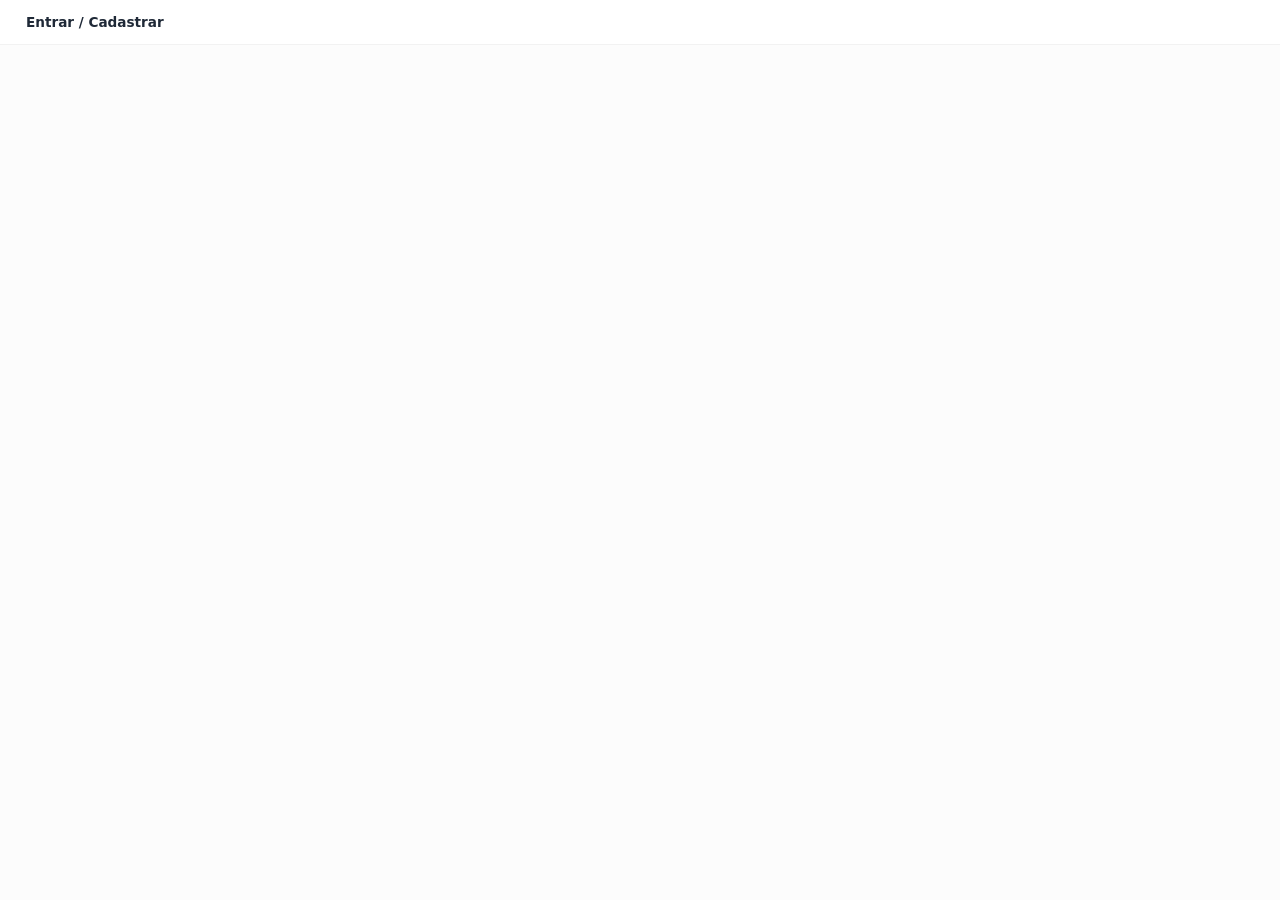
==== commit af5cd026: "Add files via upload" ====
--- a/index.html
+++ b/index.html
@@ -24,7 +24,7 @@
     </nav>
 
     <!-- Wrapper para a visualização da Loja -->
-    <div id="shop-view">
+    <div id="shop-view" style="display: none;">
         <header class="shop-header">
             <div class="header-cover" id="shop-header-cover">
             </div>
@@ -453,11 +453,13 @@
     <div id="toast-container" class="toast-container"></div>
 
     <!-- Firebase SDKs (Versão Compat) -->
-<script src="https://www.gstatic.com/firebasejs/10.7.1/firebase-app-compat.js"></script>
+    <script src="https://www.gstatic.com/firebasejs/10.7.1/firebase-app-compat.js"></script>
     <script src="https://www.gstatic.com/firebasejs/10.7.1/firebase-firestore-compat.js"></script>
     <script src="https://www.gstatic.com/firebasejs/10.7.1/firebase-auth-compat.js"></script>
     <script src="https://www.gstatic.com/firebasejs/10.7.1/firebase-storage-compat.js"></script>
+
     <script src="https://unpkg.com/lucide@latest"></script>
+
     <script src="script.js"></script>
 
     <script>
@@ -471,66 +473,8 @@
         let HORA_FECHAMENTO = 24;
         let PEDIDO_MINIMO = 0;
         let FRETE_GRATIS_VALOR = 0;
-        let lojaId = null;
-        function obterLojaId() {
-            const params = new URLSearchParams(window.location.search);
-            let id = params.get('loja');
-            
-            if (!id && localStorage.getItem('sessaoAtiva')) {
-                try {
-                    const sessao = JSON.parse(localStorage.getItem('sessaoAtiva'));
-                    id = sessao.user;
-                } catch(e) { console.error(e); }
-            }
-            return id;
-        }
-async function loadStoreSpecificData() {
-            lojaId = obterLojaId();
-            
-            if (!lojaId) {
-                alert("Erro: ID da loja não identificado na URL. Use ?loja=SEU_ID");
-                return;
-            }
-
-            console.log("Buscando dados para a loja:", lojaId);
-
-            try {
-                // Busca as configurações da loja específica no Firestore de forma segura para o cliente
-                const docConfig = await window.db.collection('configuracoes').doc(lojaId).get();
-                
-                if (docConfig.exists) {
-                    configLoja = docConfig.data();
-                    
-                    // Preenche os dados da Loja no HTML
-                    document.getElementById('nome-restaurante').innerText = configLoja.nome || "Nome do Restaurante";
-                    document.getElementById('status-loja').innerText = configLoja.status === 'aberto' ? '🔴 Aberto' : '⚪ Fechado';
-                    
-                    if (configLoja.logo) {
-                        const logoImg = document.getElementById('logo-restaurante');
-                        logoImg.src = configLoja.logo;
-                        logoImg.style.display = 'block';
-                    }
-                    if (configLoja.banner) {
-                        document.getElementById('shop-header-cover').style.backgroundImage = `url('${configLoja.banner}')`;
-                    }
-
-                    // Renderiza os banners adicionais, se houver
-                    carregarBanners();
-                }
-
-                // Renderiza o cardápio de produtos da loja
-                await carregarCardapio();
-
-                // Mostra a loja de fato
-                document.getElementById('shop-view').style.display = 'block';
-                if (window.lucide) lucide.createIcons();
-
-            } catch (error) {
-                console.error("Erro ao carregar os dados da loja:", error);
-            }
-        }
+
         async function loadStoreSpecificData() {
-            
             let lojaParam = window.urlParams.get('loja');
 
             try {
@@ -853,56 +797,7 @@
                 });
             }, 3000);
         }
-async function carregarCardapio(categoriaSelecionada = 'Todos', termoBusca = '') {
-            const gridProdutos = document.getElementById('produtos-grid');
-            if (!gridProdutos) return;
-
-            gridProdutos.innerHTML = '<p style="padding: 20px; text-align:center;">Carregando cardápio...</p>';
-
-            try {
-                // Faz a busca trazendo apenas os produtos criados por essa loja específica
-                let query = window.db.collection('produtos').where('userId', '==', lojaId);
-                const snapshot = await query.get();
-                
-                let htmlProdutos = '';
-                let contagem = 0;
-
-                snapshot.forEach(doc => {
-                    const produto = doc.data();
-                    
-                    // Filtros aplicados no Client-side de forma dinâmica
-                    if (categoriaSelecionada !== 'Todos' && produto.categoria !== categoriaSelecionada) return;
-                    if (termoBusca && !produto.nome.toLowerCase().includes(termoBusca.toLowerCase())) return;
-
-                    contagem++;
-                    htmlProdutos += `
-                        <div class="product-card">
-                            <div class="product-img" style="background-image: url('${produto.imagem || 'https://images.unsplash.com/photo-1546069901-ba9599a7e63c'}')"></div>
-                            <div class="product-info">
-                                <h3 class="product-title">${produto.nome}</h3>
-                                <p class="product-desc">${produto.descricao || ''}</p>
-                                <div class="product-meta">
-                                    <span class="product-price">R$ ${parseFloat(produto.preco).toFixed(2).replace('.', ',')}</span>
-                                    <button class="btn-add-cart" onclick="adicionarAoCarrinho('${doc.id}', '${produto.nome}', ${produto.preco})">
-                                        Adicionar
-                                    </button>
-                                </div>
-                            </div>
-                        </div>
-                    `;
-                });
-
-                if (contagem === 0) {
-                    gridProdutos.innerHTML = '<p style="padding: 40px; text-align:center; color: var(--text-muted);">Nenhum produto encontrado.</p>';
-                } else {
-                    gridProdutos.innerHTML = htmlProdutos;
-                }
-
-            } catch (error) {
-                console.error("Erro ao carregar produtos:", error);
-                gridProdutos.innerHTML = '<p style="padding: 20px; color: red; text-align:center;">Erro ao carregar produtos.</p>';
-            }
-        }
+
         async function carregarCardapio(categoriaFiltro = 'Todos', termoBusca = '') {
             const container = document.getElementById('cardapio-secoes');
             const filtroNav = document.getElementById('filtros');
@@ -1633,8 +1528,6 @@
 function carregarBanners() {
             const listaBanners = configLoja.banners || [];
             const container = document.getElementById('banner-carousel');
-            if (!container) return;
-
             if (listaBanners.length === 0) {
                 container.style.display = 'none';
                 return;
@@ -1657,22 +1550,6 @@
 
         // Chamada inicial para carregar os dados da loja e renderizar o cardápio
         loadStoreSpecificData();
-        window.addEventListener('DOMContentLoaded', () => {
-            console.log("Página carregada completamente. Iniciando busca de dados...");
-            
-            // Exibe a visualização da loja para testes
-            const shopView = document.getElementById('shop-view');
-            if(shopView) shopView.style.display = 'block';
-
-            if (typeof loadStoreSpecificData === 'function') {
-                loadStoreSpecificData();
-            } else {
-                console.error("Erro: A função loadStoreSpecificData não foi encontrada no script.js!");
-            }
-        });
-        window.addEventListener('DOMContentLoaded', () => {
-            loadStoreSpecificData();
-        });
     </script>
 </body>
 </html>
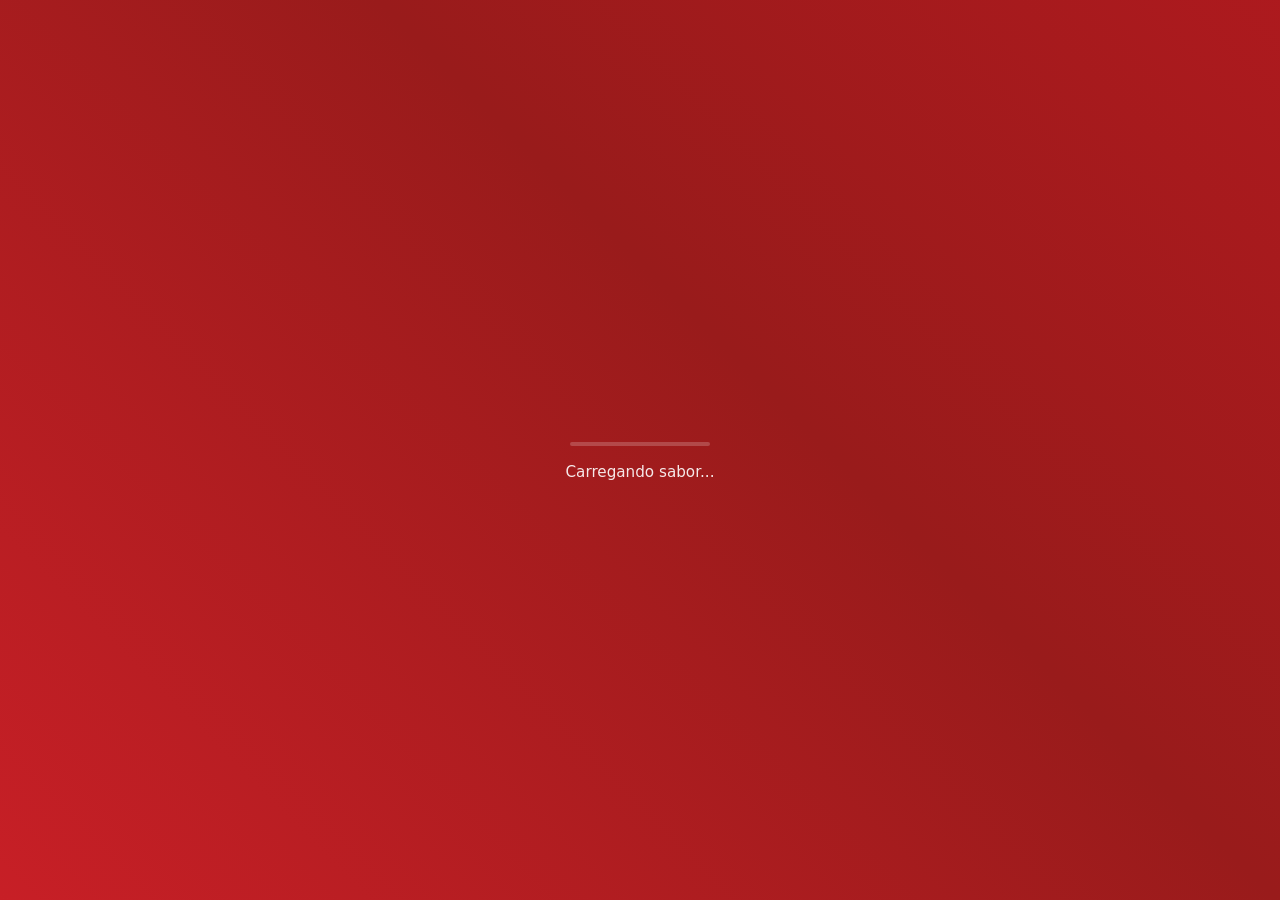
==== commit 2c3a4352: "Add files via upload" ====
--- a/index.html
+++ b/index.html
@@ -7,6 +7,17 @@
     <link rel="stylesheet" href="style.css">
 </head>
 <body>
+    <!-- Splash Screen Criativa -->
+    <div id="splash-screen" class="splash-screen">
+        <div class="splash-content">
+            <div class="shop-animate-icon">
+                <i data-lucide="utensils-crossed"></i>
+            </div>
+            <div class="splash-loader"></div>
+            <p id="splash-phrase" class="splash-phrase">Carregando sabor...</p>
+        </div>
+    </div>
+
     <!-- Top Nav Dinâmica -->
     <nav class="top-nav">
         <div class="top-nav-left">
@@ -80,33 +91,25 @@
             </div>
 
             <div id="cardapio-secoes">
-                <!-- Skeleton Screen Inicial -->
-                <div class="produtos-grid">
-                    <div class="card skeleton-card">
-                        <div class="skeleton" style="width: 100%; height: 180px; border-radius: 12px; margin-bottom: 12px;"></div>
-                        <div class="skeleton" style="width: 60%; height: 20px; border-radius: 4px; margin-bottom: 10px;"></div>
-                        <div class="skeleton" style="width: 90%; height: 14px; border-radius: 4px; margin-bottom: 15px;"></div>
-                    </div>
-                </div>
             </div>
         </main>
 
         <!-- Rodapé do Total -->
         <div class="cart-footer">
-            <div style="flex: 1;">
-                <div id="frete-info" style="font-size: 0.75rem; margin-bottom: 4px;"></div>
+            <div class="cart-footer-info">
+                <div id="frete-info" class="cart-frete-text"></div>
                 <div class="shipping-progress-container" id="frete-progress-cont" style="display:none;">
                     <div class="shipping-progress-bar" id="frete-progress-bar" style="width: 0%"></div>
                 </div>
-                <div style="margin-top: 5px;">
-                    <strong>Total: R$ <span id="total-valor">0.00</span></strong>
+                <div class="cart-total-display">
+                    <strong> R$ <span id="total-valor">0.00</span></strong>
                 </div>
             </div>
             <div class="cart-icon-container">
-                <svg xmlns="http://www.w3.org/2000/svg" width="22" height="22" viewBox="0 0 24 24" fill="none" stroke="currentColor" stroke-width="2" stroke-linecap="round" stroke-linejoin="round"><path d="M6 2L3 6v14a2 2 0 0 0 2 2h14a2 2 0 0 0 2-2V6l-3-4Z"></path><line x1="3" y1="6" x2="21" y2="6"></line><path d="M16 10a4 4 0 0 1-8 0"></path></svg>
+                <i data-lucide="shopping-bag" style="width: 22px; height: 22px;"></i>
                 <span id="cart-count" class="cart-count-badge">0</span>
             </div>
-            <button onclick="abrirResumo()" style="background: var(--primary-color); color: white; border: none; padding: 14px 28px; border-radius: 100px; cursor: pointer; font-weight: 800; margin-left: 10px; box-shadow: 0 10px 20px rgba(var(--primary-color-rgb), 0.3);">Ver Sacola</button>
+            <button onclick="abrirResumo()" class="btn-cart-action">Ver Sacola</button>
         </div>
     </div>
 
@@ -241,9 +244,9 @@
                         <div class="form-group">
                             <label>Horário (Abertura e Fechamento)</label>
                             <div style="display:flex; gap:10px; align-items:center;">
-                                <input type="number" id="auth-open" placeholder="18" style="flex:1">
+                                <input type="number" id="auth-open" placeholder="18" min="0" max="23" style="flex:1">
                                 <span>às</span>
-                                <input type="number" id="auth-close" placeholder="23" style="flex:1">
+                                <input type="number" id="auth-close" placeholder="23" min="0" max="23" style="flex:1">
                             </div>
                         </div>
                         <div class="form-group">
@@ -509,11 +512,14 @@
 
                 // Carregar Configurações Específicas desta Loja do Firestore
                 configLoja = await getStoreConfig(restauranteAtual);
-
-                if (configLoja.logo) {
+                console.log("Configurações da Loja Carregadas:", configLoja);
+
+                if (configLoja && configLoja.logo) {
                     const logoImg = document.getElementById('logo-restaurante');
                     logoImg.src = configLoja.logo;
                     logoImg.style.display = 'block';
+                } else {
+                    document.getElementById('logo-restaurante').style.display = 'none';
                 }
 
                 if (configLoja.banner_header) {
@@ -803,6 +809,24 @@
             const filtroNav = document.getElementById('filtros');
             
             if (!window.db) return;
+
+            // Mostrar Skeleton Screen enquanto busca os dados
+            container.innerHTML = `
+                <div class="produtos-grid">
+                    ${Array(4).fill(0).map(() => `
+                        <div class="card skeleton-card">
+                            <div class="skeleton" style="width: 100%; height: 160px; border-radius: 12px; margin-bottom: 12px;"></div>
+                            <div class="skeleton" style="width: 70%; height: 20px; border-radius: 4px; margin-bottom: 10px;"></div>
+                            <div class="skeleton" style="width: 90%; height: 14px; border-radius: 4px; margin-bottom: 8px;"></div>
+                            <div class="skeleton" style="width: 80%; height: 14px; border-radius: 4px; margin-bottom: 15px;"></div>
+                            <div style="display: flex; justify-content: space-between; align-items: center; margin-top: auto;">
+                                <div class="skeleton" style="width: 60px; height: 24px; border-radius: 4px;"></div>
+                                <div class="skeleton" style="width: 100px; height: 36px; border-radius: 10px;"></div>
+                            </div>
+                        </div>
+                    `).join('')}
+                </div>
+            `;
 
             try {
                 const querySnapshot = await db.collection('produtos')
@@ -1322,6 +1346,8 @@
                     data: new Date(), // Salvamos como objeto Date para facilitar filtros por data
                     status: 'Pendente',
                     cliente: nome,
+                    telefone: telefone,
+                    tipo: tipoPedido,
                     usuario: userLogadoAuth ? userLogadoAuth.user : null,
                     total: totalFinal,
                     restauranteOwner: restauranteAtual,
@@ -1549,7 +1575,6 @@
         }
 
         // Chamada inicial para carregar os dados da loja e renderizar o cardápio
-        loadStoreSpecificData();
     </script>
 </body>
 </html>
--- a/style.css
+++ b/style.css
@@ -47,7 +47,7 @@
     margin: 0;
     line-height: 1.5; /* Ajuste para melhor leitura */
     /* Impede que o rodapé cubra o conteúdo final */
-    padding-bottom: 120px;
+    padding-bottom: 80px;
 }
 
 /* Estilos de bloqueio removidos */
@@ -130,14 +130,43 @@
 .is-logged-in #auth-mode-container,
 .is-logged-in #form-auth-inputs { display: none; }
 
-.splash-screen { display: none !important; }
+/* --- Splash Screen Criativa --- */
+.splash-screen {
+    position: fixed;
+    inset: 0;
+    background: linear-gradient(45deg, var(--primary-color), #991b1b, var(--primary-hover));
+    background-size: 200% 200%;
+    animation: gradientBG 5s ease infinite;
+    z-index: 99999;
+    display: flex;
+    align-items: center;
+    justify-content: center;
+    transition: opacity 0.6s cubic-bezier(0.4, 0, 0.2, 1), visibility 0.6s;
+}
+
+.splash-screen.hidden {
+    opacity: 0;
+    visibility: hidden;
+}
+
+@keyframes gradientBG {
+    0% { background-position: 0% 50%; }
+    50% { background-position: 100% 50%; }
+    100% { background-position: 0% 50%; }
+}
 
 .splash-content {
     text-align: center;
     display: flex;
     flex-direction: column;
     align-items: center;
-    gap: 30px;
+    gap: 25px;
+    animation: splashPop 0.5s cubic-bezier(0.175, 0.885, 0.32, 1.275);
+}
+
+@keyframes splashPop {
+    from { transform: scale(0.8); opacity: 0; }
+    to { transform: scale(1); opacity: 1; }
 }
 
 .shop-animate-icon {
@@ -146,9 +175,18 @@
 }
 
 .shop-animate-icon svg {
-    width: 85px;
-    height: 85px;
-    filter: drop-shadow(0 10px 15px rgba(0,0,0,0.1));
+    width: 90px;
+    height: 90px;
+    filter: drop-shadow(0 12px 20px rgba(0,0,0,0.3));
+    animation: heartBeat 1.5s infinite;
+}
+
+@keyframes heartBeat {
+    0% { transform: scale(1); }
+    15% { transform: scale(1.15); }
+    30% { transform: scale(1); }
+    45% { transform: scale(1.15); }
+    70% { transform: scale(1); }
 }
 
 .splash-phrase {
@@ -192,16 +230,17 @@
 
 /* --- Skeleton Screen --- */
 .skeleton {
-    background: #f6f7f8;
-    background-image: linear-gradient(to right, #f6f7f8 0%, #edeef1 20%, #f6f7f8 40%, #f6f7f8 100%);
+    background: #eee;
+    background: linear-gradient(110deg, #ececec 8%, #f5f5f5 18%, #ececec 33%);
     background-repeat: no-repeat;
     background-size: 200% 100%;
-    animation: shimmer 1.5s infinite linear;
-}
-
-@keyframes shimmer {
-    0% { background-position: 200% 0; }
-    100% { background-position: -200% 0; }
+    animation: 1.5s shine linear infinite;
+}
+
+@keyframes shine {
+    to {
+        background-position-x: -200%;
+    }
 }
 
 .skeleton-card {
@@ -368,7 +407,7 @@
     padding: 2px 5px;
     border-radius: 4px;
     color: var(--text-muted);
-    z-index: 10;
+    z-index: 11;
     box-shadow: var(--shadow-sm);
 }
 
@@ -497,9 +536,7 @@
     width: 100%;
 }
 
-.password-wrapper input {
-    padding-right: 45px !important; /* Espaço para o ícone do olho */
-}
+
 
 .toggle-password {
     position: absolute;
@@ -561,6 +598,17 @@
 .form-group.is-valid .valid-icon {
     display: block;
     animation: fadeIn 0.3s ease-in;
+}
+
+/* Ajuste para o check de validação não sobrepor o olho da senha */
+.form-group:has(.password-wrapper) .valid-icon {
+    right: 46px !important; /* Distância segura para o olho (12px) + largura do botão */
+    top: 36px;
+}
+
+.password-wrapper .toggle-password {
+    z-index: 10;
+    right: 12px;
 }
 
 input:focus, textarea:focus, select:focus {
@@ -968,31 +1016,82 @@
 /* Rodapé do Carrinho */
 .cart-footer {
     position: fixed;
-    bottom: 25px;
-    left: 50%; 
-    transform: translateX(-50%);
-    width: auto;
-    min-width: 280px;
-    background: #1f2937;
-    backdrop-filter: blur(15px);
-    -webkit-backdrop-filter: blur(15px);
-    color: white;
-    padding: 8px 12px 8px 20px;
-    display: flex;
-    align-items: center;
-    gap: 20px;
-    box-shadow: 0 15px 35px rgba(0,0,0,0.4);
+    bottom: 0;
+    left: 0;
+    right: 0;
+    width: 100%;
+    background: rgba(17, 24, 39, 0.95); /* Azul marinho profundo e elegante */
+    backdrop-filter: blur(15px) saturate(160%);
+    -webkit-backdrop-filter: blur(15px) saturate(160%);
+    color: white;
+    padding: 16px 24px;
+    display: flex;
+    align-items: center;
+    justify-content: space-between;
+    box-shadow: 0 -10px 25px rgba(0, 0, 0, 0.2);
     z-index: 1000;
-    border-radius: 1000px;
-    border: 1px solid rgba(255,255,255,0.1);
-    animation: fadeIn 0.5s cubic-bezier(0.175, 0.885, 0.32, 1.275);
+    border-radius: 24px 24px 0 0;
+    border-top: 1px solid rgba(255, 255, 255, 0.1);
+    transition: all 0.4s cubic-bezier(0.4, 0, 0.2, 1);
+    animation: slideUpMobile 0.4s ease-out;
+}
+
+.cart-footer-info {
+    display: flex;
+    flex-direction: column;
+    gap: 2px;
+    flex: 1.2;
+}
+
+.cart-total-display strong {
+    font-size: 1.1rem;
+    font-weight: 800;
+    color: #ffffff;
+}
+
+.cart-frete-text {
+    font-size: 0.75rem;
+    font-weight: 600;
+    color: #4ade80; /* Verde vibrante para frete */
+}
+
+@keyframes slideUpFloating {
+    from { transform: translateY(100px); opacity: 0; }
+    to { transform: translateY(0); opacity: 1; }
+}
+
+@media (min-width: 768px) {
+    .cart-footer {
+        bottom: 30px;
+        left: 50%;
+        right: auto;
+        transform: translateX(-50%);
+        width: auto;
+        min-width: 450px;
+        max-width: 500px;
+        border-radius: 100px;
+        padding: 12px 30px;
+        border: 1px solid rgba(255, 255, 255, 0.15);
+        box-shadow: 0 15px 35px rgba(0, 0, 0, 0.4);
+    }
+}
+
+@keyframes slideUpMobile {
+    from { transform: translateY(100%); }
+    to { transform: translateY(0); }
+}
+
+@keyframes slideUpFloating {
+    from { transform: translate(-50%, 100px); opacity: 0; }
+    to { transform: translate(-50%, 0); opacity: 1; }
 }
 
 .cart-icon-container {
     display: flex;
     align-items: center;
-    color: white;
     position: relative;
+    color: white;
+    margin-right: 15px;
 }
 
 .cart-count-badge {
@@ -1006,16 +1105,15 @@
     min-width: 18px;
     height: 18px;
     border-radius: 50%;
-    display: flex;
-    align-items: center;
-    justify-content: center;
-    border: 2px solid #1f2937;
+    display: none; /* Oculta por padrão, o JS mostrará se a contagem for > 0 */
+    align-items: center; /* Garante que esteja centralizado quando visível */
+    justify-content: center; /* Garante que esteja centralizado quando visível */
+    border: 2px solid #111827;
     box-shadow: 0 2px 4px rgba(0,0,0,0.3);
 }
 
 .cart-footer-total {
-    display: flex;
-    flex-direction: column;
+    /* Esta classe não é usada no HTML atual, mas se fosse, estaria aqui */
 }
 
 .cart-footer-total strong {
@@ -1027,12 +1125,13 @@
     background: var(--primary-color);
     color: white;
     border: none;
-    padding: 10px 24px;
+    padding: 10px 22px; /* Preenchimento ligeiramente maior para o botão */
     border-radius: 100px;
     cursor: pointer;
     font-weight: 800;
-    font-size: 0.9rem;
+    font-size: 0.95rem;
     transition: transform 0.2s;
+    box-shadow: 0 4px 15px rgba(232, 34, 46, 0.3);
 }
 
 .cart-footer .btn-cart-action:active { transform: scale(0.95); }
